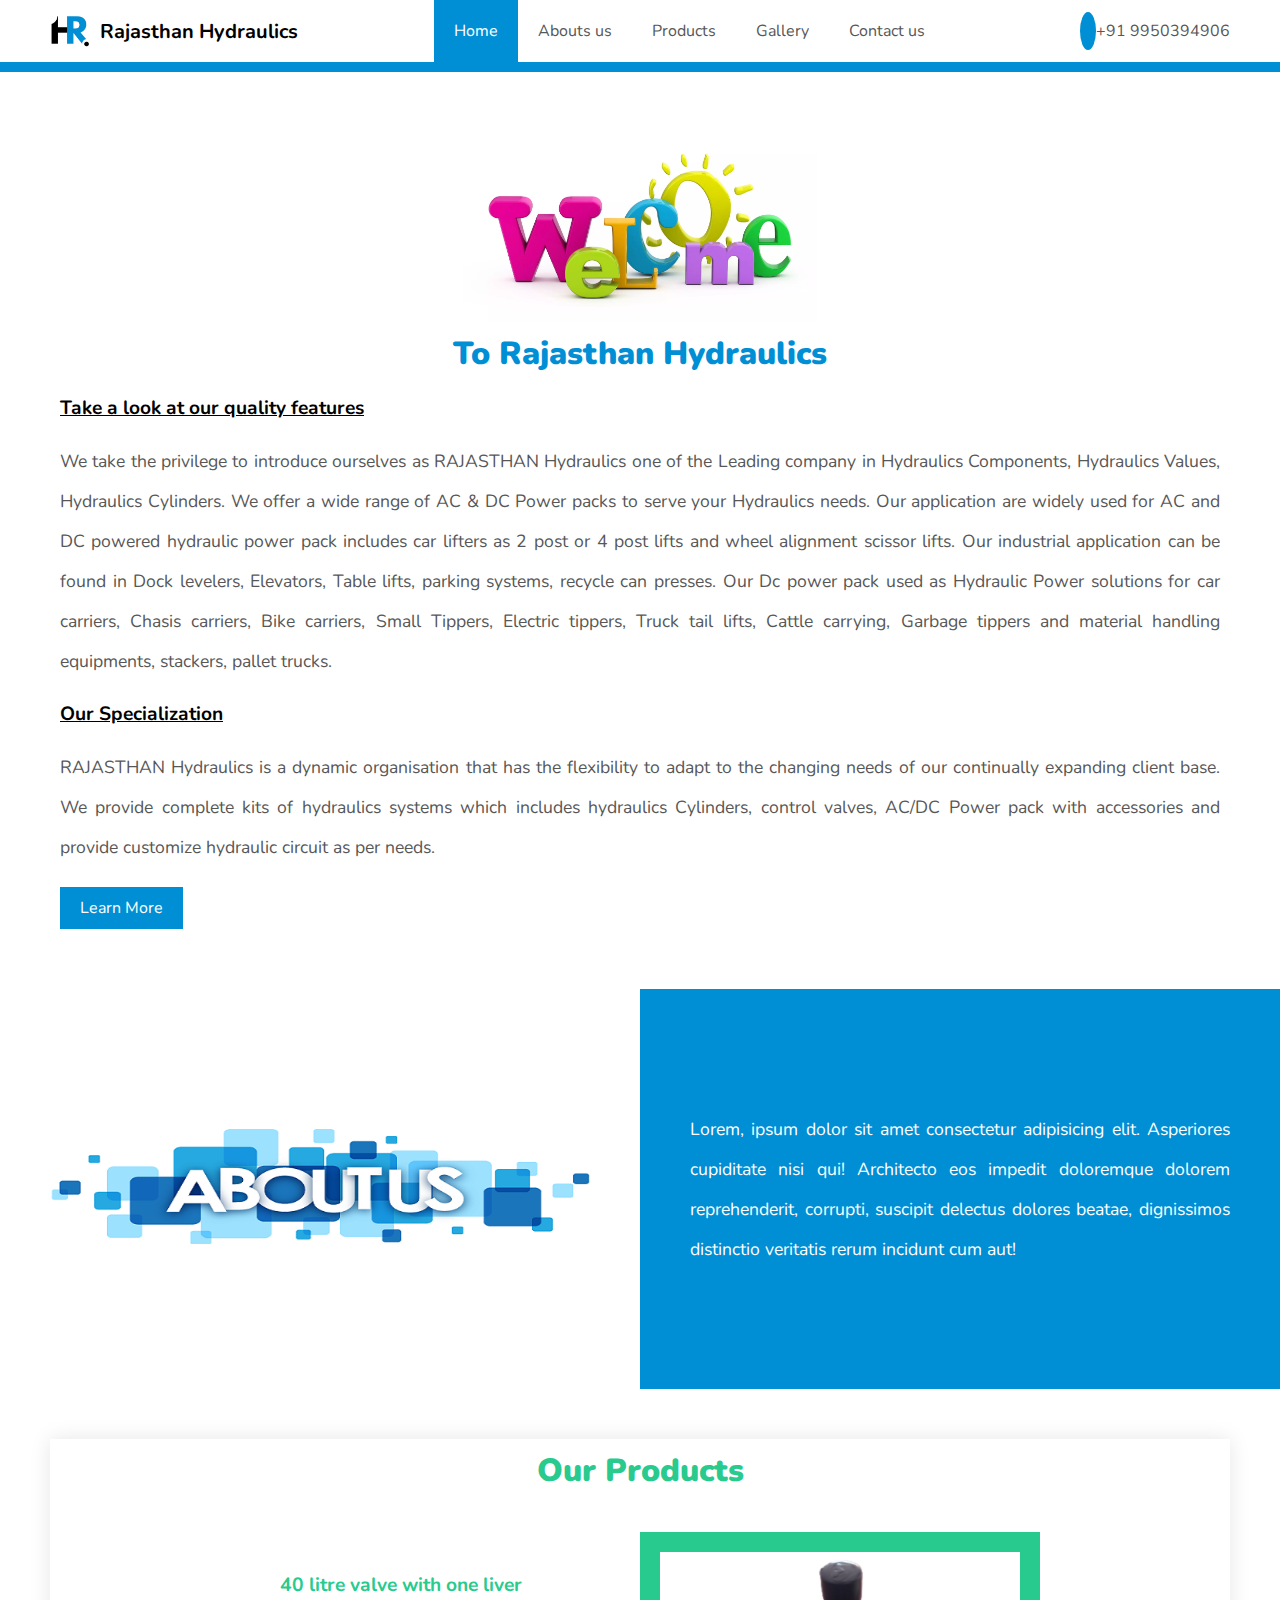
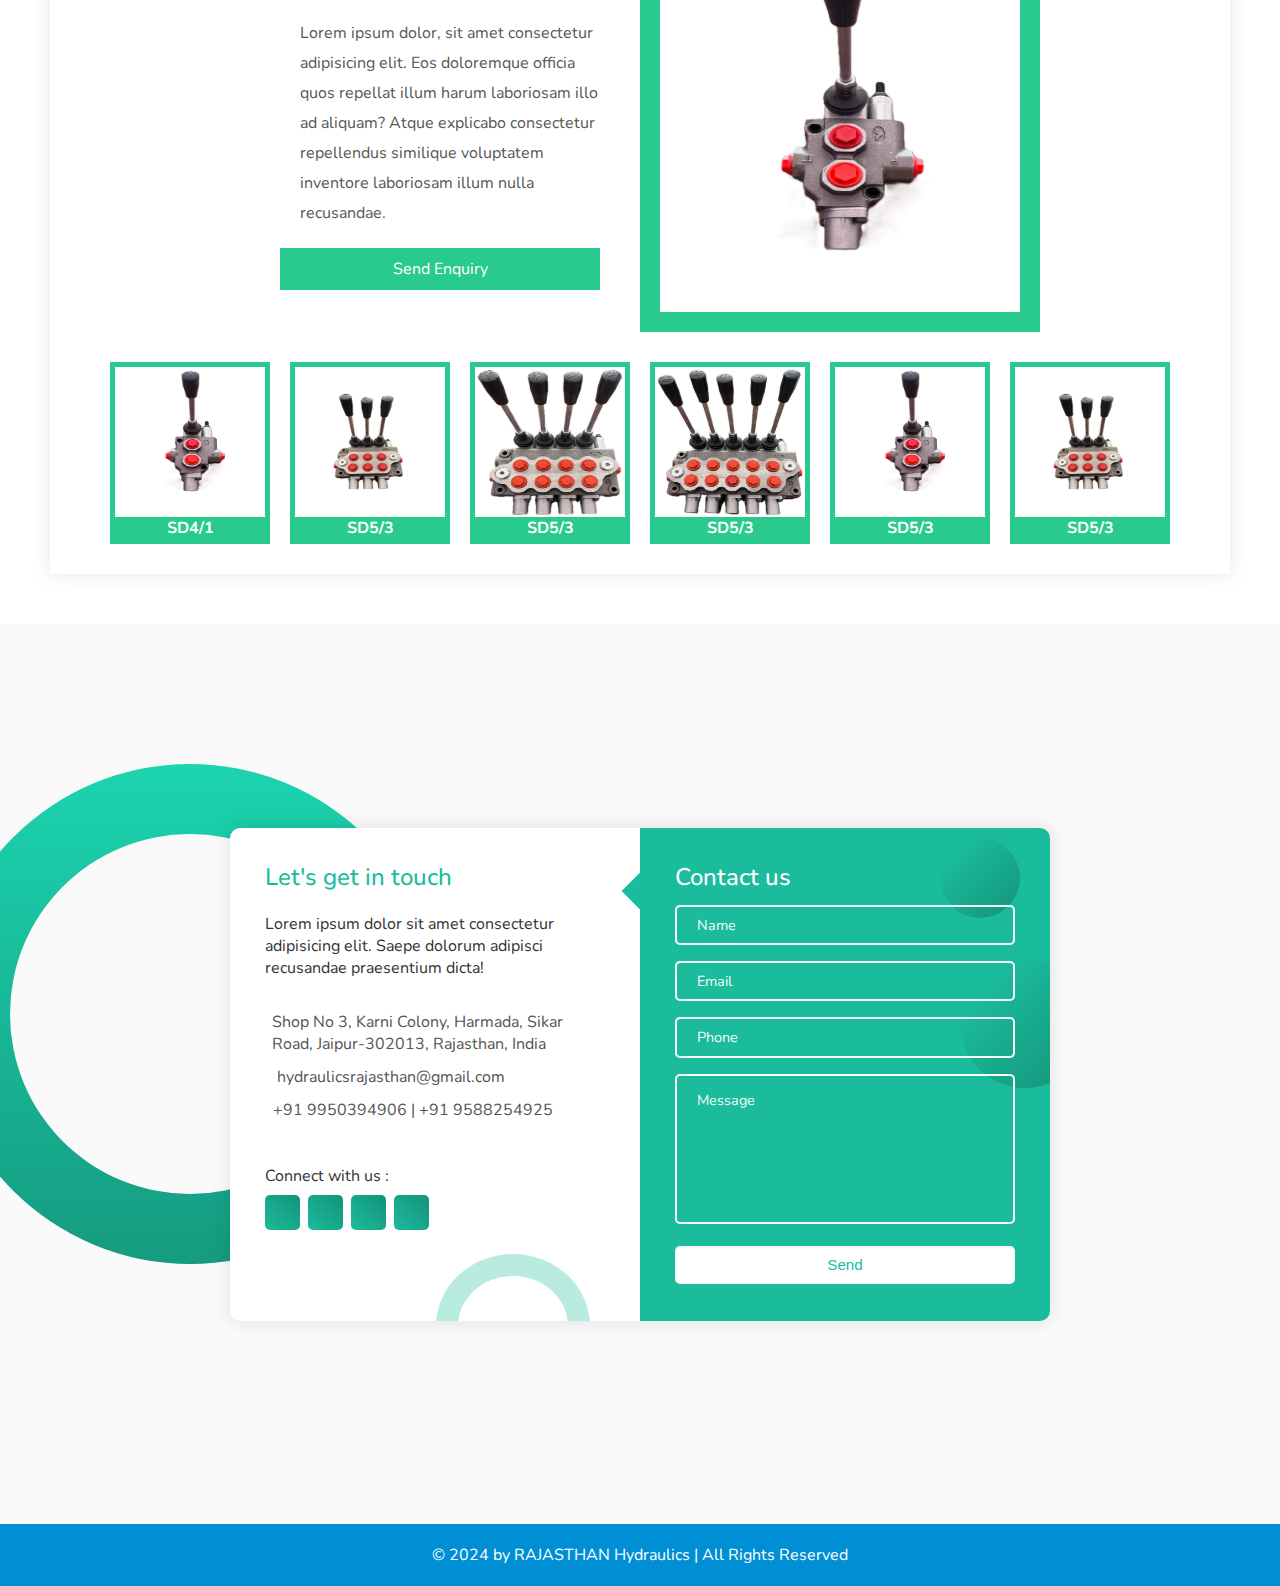
==== index.html @ 054e678b "Update index.html" ====
<!DOCTYPE html>
<html lang="en">
<head>
    <meta charset="UTF-8">
    <meta name="viewport" content="width=device-width, initial-scale=1.0">
    <title>Rajasthan Hydraulics</title>

    <!-- browser icon -->
    <link rel="icon" type="images/HR-icon" href="images/logo.png">

    <!-- jquery cdn link -->
    <script src="https://ajax.googleapis.com/ajax/libs/jquery/3.7.1/jquery.min.js"></script>

    <!-- linked styles.css -->
    <link rel="stylesheet" href="styles.css">

    <!-- font family Nunito -->
    <link rel="preconnect" href="https://fonts.googleapis.com">
    <link rel="preconnect" href="https://fonts.gstatic.com" crossorigin>
    <link href="https://fonts.googleapis.com/css2?family=Nunito:ital,wght@0,200..1000;1,200..1000&display=swap" rel="stylesheet">

    <!-- fontawesome icons -->
    <link rel="stylesheet" href="https://cdnjs.cloudflare.com/ajax/libs/font-awesome/6.6.0/css/all.min.css" integrity="sha512-Kc323vGBEqzTmouAECnVceyQqyqdsSiqLQISBL29aUW4U/M7pSPA/gEUZQqv1cwx4OnYxTxve5UMg5GT6L4JJg==" crossorigin="anonymous" referrerpolicy="no-referrer" />

    <!-- link for google icons -->
    <link href="https://fonts.googleapis.com/icon?family=Material+Icons" rel="stylesheet">
</head>
<body>
    <!-- header section -->
    <div class="header" id="header">
        <!-- logo -->
        <div class="logo">
            <img src="images/logo.png" alt="">
            Rajasthan Hydraulics
        </div>

        <!-- it displays when size gets reduce or we can say for mobile devices -->
        <div class="navbar-icon" onclick="displayNavbar()">
            <i class="material-icons" id="navbar-icon">menu</i>
        </div>
        
        <!-- navigation bar -->
        <div class="navbar">
            <a href="#welcome-section">Home</a>
            <a href="#about-section">Abouts us</a>
            <a href="#product-section">Products</a>
            <a href="#">Gallery</a>
            <a href="#contact-section">Contact us</a>
        </div>
        
        <!-- phone number -->
        <div class="phone">
            <a href="tel:+919950394906">
                <i class="fas fa-phone-alt"></i>
                <span>+91 9950394906</span>
            </a>
        </div>
    </div>
    
    <!-- display on mobile device navbar and mobile number -->
    <!-- navigation bar -->
    <div class="navbar-for-mobile" id="navbar-for-mobile">
        <a href="#welcome-section" onclick="hideNavebar()">Home</a>
        <a href="#about-section" onclick="hideNavebar()">Abouts us</a>
        <a href="#product-section" onclick="hideNavebar()">Products</a>
        <a href="#" onclick="hideNavebar()">Gallery</a>
        <a href="#contact-section" onclick="hideNavebar()">Contact us</a>
        <a href="tel:+919950394906" onclick="hideNavebar()" class="phone-mobile">
            <i class="fas fa-phone-alt"></i>
            <span>+91 9950394906</span>
        </a>
    </div>

    <!-- welcome section -->
    <div class="welcome-section" id="welcome-section">
        <!-- welcome image -->
        <img class="welcome-section-img" src="images/welcome-section4.jpg" alt="Welecome Image">
        <!-- welcome text box -->
        <div class="welcome-section-text">
            <h1 class="anim">To Rajasthan Hydraulics</h1>
            <h2>Take a look at our quality features</h2>
            <p>
                We take the privilege to introduce ourselves as RAJASTHAN Hydraulics one of the Leading company in Hydraulics Components,
                Hydraulics Values, Hydraulics Cylinders. We offer a wide range of AC & DC Power packs to serve your Hydraulics needs. 
                Our application are widely used for AC and DC powered hydraulic power pack includes car lifters as 2 post or 4 post lifts
                and wheel alignment scissor lifts. Our industrial application can be found in Dock levelers, Elevators, Table lifts, parking
                systems, recycle can presses. Our Dc power pack used as Hydraulic Power solutions for car carriers, Chasis carriers, Bike 
                carriers, Small Tippers, Electric tippers, Truck tail lifts, Cattle carrying, Garbage tippers and material handling equipments,
                stackers, pallet trucks.
            </p>
            <h2>Our Specialization</h2>
            <p>
                RAJASTHAN Hydraulics is a dynamic organisation that has the flexibility to adapt to the changing needs of our continually expanding 
                client base. We provide complete kits of hydraulics systems which includes hydraulics Cylinders, control valves, AC/DC Power pack
                with accessories and provide customize hydraulic circuit as per needs.
            </p>

            <div class="field-of-activity" id="field-of-activity">
                <h2>FIELD OF ACTIVITY</h2>
                <ul style="padding-left: 30px; line-height: 40px; color: var(--gray);">
                    <li>Car parking - 2 post lift , 4 post lift .</li>
                    <li>Tipping application - Single acting , Double acting .</li>
                    <li>Recovery trucks - Electric Winch upto 4 ton , Hydraulics winch upto 4 ton.</li>
                    <li>Tail lift - DC power pack for tail lift 12v / 24v.</li>
                    <li>Electric tipper.</li>
                    <li>3 Wheeler tipper.</li>
                    <li>Stacker - DC Power for stacker.</li>
                    <li>Dock Leveller - Ac power pack for dock leveller.</li>
                    <li>Car Carrier - complete kit for car carrier.</li>
                    <li>Scissor lift - Ac power pack for scissor lift.</li>
                </ul>
            </div>
            <button onclick="displayLearnMore()">Learn More</button>
        </div>
    </div>

    <!-- about us section -->
     <div class="about-section" id="about-section">
        <div class="about-us-img">
            <img src="images/about-us.png" alt="">
        </div>
        <div class="about-us-text">
            <p>
                Lorem, ipsum dolor sit amet consectetur adipisicing elit. Asperiores cupiditate nisi qui! Architecto eos impedit doloremque dolorem reprehenderit, corrupti, suscipit delectus dolores beatae, dignissimos distinctio veritatis rerum incidunt cum aut!
            </p>
        </div>
     </div>

     <!-- product section -->
    <div class="product-section" id="product-section">
        <h1>Our Products</h1>
        <div class="product-display">
            <div class="product-display-text">
                <h2>40 litre valve with one liver</h2>
                <p>Lorem ipsum dolor, sit amet consectetur adipisicing elit. Eos doloremque officia quos repellat illum harum laboriosam illo ad aliquam? Atque explicabo consectetur repellendus similique voluptatem inventore laboriosam illum nulla recusandae.</p>
                <button>Send Enquiry</button>
            </div>
            <div class="product-display-img">
                <img id="display-img" src="images/product1.jpg" alt="40 litre valve with one liver">
            </div>
        </div>
        <div class="product-list">
            <div class="product">
                <img class="img" id="img1" src="images/product1.jpg" alt="40 litre valve with one liver">
                <h2>SD4/1</h2>
            </div>
            <div class="product">
                <img class="img" id="img2" src="images/product2.jpg" alt="40 litre valve with one liver">
                <h2>SD5/3</h2>
            </div>
            <div class="product">
                <img class="img" id="img3" src="images/product3.jpg" alt="40 litre valve with one liver">
                <h2>SD5/3</h2>
            </div>
            <div class="product">
                <img  class="img" id="img4" src="images/product4.jpg" alt="40 litre valve with one liver">
                <h2>SD5/3</h2>
            </div>
            <div class="product">
                <img  class="img" id="img5" src="images/product1.jpg" alt="40 litre valve with one liver">
                <h2>SD5/3</h2>
            </div>
            <div class="product">
                <img  class="img" id="img6" src="images/product2.jpg" alt="40 litre valve with one liver">
                <h2>SD5/3</h2>
            </div>
        </div>
    </div>
    
    <!-- contact section -->
    <div class="container" id="contact-section">
        <span class="big-circle"></span>
        <img src="img/shape.png" class="square" alt="" />
        <div class="form">
            <div class="contact-info">
            <h3 class="title">Let's get in touch</h3>
            <p class="text">
              Lorem ipsum dolor sit amet consectetur adipisicing elit. Saepe
              dolorum adipisci recusandae praesentium dicta!
            </p>
  
            <div class="info">
                <div class="information">
                    <i class="fas fa-map-marker-alt"></i> &nbsp &nbsp
    
                    <p>Shop No 3, Karni Colony, Harmada, Sikar Road, Jaipur-302013, Rajasthan, India</p>
                </div>
                <div class="information">
                    <i class="fas fa-envelope"></i> &nbsp &nbsp
                    <p>hydraulicsrajasthan@gmail.com</p>
                </div>
                <div class="information">
                    <i class="fas fa-phone"></i>&nbsp&nbsp
                    <p>+91 9950394906 | +91 9588254925</p>
                </div>
            </div>
  
            <div class="social-media">
                <p>Connect with us :</p>
                <div class="social-icons">
                    <a href="#">
                        <i class="fab fa-facebook-f"></i>
                    </a>
                    <a href="#">
                        <i class="fab fa-whatsapp"></i>
                    </a>
                    <a href="#">
                        <i class="fab fa-instagram"></i>
                    </a>
                    <a href="#">
                        <i class="fab fa-linkedin-in"></i>
                    </a>
                </div>
            </div>
        </div>
            <div class="contact-form">
                <span class="circle one"></span>
                <span class="circle two"></span>
  
                <form action="index.html" autocomplete="off">
                    <h3 class="title">Contact us</h3>
                    <div class="input-container">
                        <input type="text" name="name" class="input" />
                        <label for="">Name</label>
                        <span>Name</span>
                    </div>
                    <div class="input-container">
                        <input type="email" name="email" class="input" />
                        <label for="">Email</label>
                        <span>Email</span>
                    </div>
                    <div class="input-container">
                        <input type="tel" name="phone" class="input" />
                        <label for="">Phone</label>
                        <span>Phone</span>
                    </div>
                    <div class="input-container textarea">
                        <textarea name="message" class="input"></textarea>
                        <label for="">Message</label>
                        <span>Message</span>
                    </div>
                    <input type="submit" value="Send" class="btn" />
                </form>
            </div>
        </div>
    </div> 

    <!-- footer -->
    <div class="footer">
        &copy; 2024 by RAJASTHAN Hydraulics | All Rights Reserved
    </div>

     <script>
        // function to show or hide navbar
        function displayNavbar(){
            var displayNavbar = document.getElementById("navbar-for-mobile");
            if (displayNavbar.style.display == "none"){
                document.getElementById("navbar-icon").innerHTML = "close";
                displayNavbar.style.display = "flex";
            }
            else{
                document.getElementById("navbar-icon").innerHTML = "menu";
                displayNavbar.style.display = "none";
            }
            
        }

        // function to hide navbar when clicked any navbar item
        function hideNavebar(){
            var displayNavbar = document.getElementById("navbar-for-mobile");
            displayNavbar.style.display = "none";
            document.getElementById("navbar-iocn").innerHTML = "menu";
        }

        // display learnmore of welcome section
        function displayLearnMore(){
            var displayLearnMore = document.getElementById("field-of-activity");
            if (displayLearnMore.style.display == "none"){
                displayLearnMore.style.display = "block";
            }
            else{
                displayLearnMore.style.display = "none";
            }
        }

        // for product display
        $(document).ready(function(){
            $(".img").click(function(){
                $("#display-img").css({"display": "none"});
                $("#display-img").attr("src", $(this).attr("src")).fadeIn(2000);
            });
        });

        // hide header jquery when scroll
        $(document).ready(function() {
            var lastScrollTop = 0;
            $(window).scroll(function() {
                var currentScrollTop = $(this).scrollTop();
                if (currentScrollTop > lastScrollTop) {
                    // Scrolling down
                    $('#header').css('top', '-71.5px'); // Adjust based on header height
                } else {
                    // Scrolling up
                    $('#header').css('top', '0');
                }
                lastScrollTop = currentScrollTop;
            });
        });

        // contact section
        const inputs = document.querySelectorAll(".input");

        function focusFunc() {
        let parent = this.parentNode;
        parent.classList.add("focus");
        }

        function blurFunc() {
        let parent = this.parentNode;
        if (this.value == "") {
            parent.classList.remove("focus");
        }
        }

        inputs.forEach((input) => {
        input.addEventListener("focus", focusFunc);
        input.addEventListener("blur", blurFunc);
        });
    </script>
</body>
</html>
---- styles.css ----
html{
    scroll-behavior: smooth;
}

:root{
    --green: #29ca8e;
    --darkgreen: green;
    --blue: #008fd5;
    --black: #000000;
    --gray: #575757;
    --white: #FFFFFF;
    --lightblack: #212020;
}

a {text-decoration: none;}

*{
  margin: 0;
  padding: 0;
  box-sizing: border-box;
  font-family: "Nunito", sans-serif;
  font-size: 16px;
}


/* header section */
.header{
    display: flex;
    flex-direction: row;
    justify-content: space-between;
    align-items: center;
    background: var(--white);
    padding: 0 50px;
    border-bottom: 10px solid var(--blue);
    position: sticky;
    top: 0;
    transition: top 1s;
}

.logo{
    color: var(--black);
    font-size: 1.25rem;
    font-weight: bold;
    cursor: pointer;
    display: flex;
    flex-direction: row;
    align-items: center;
    gap: 10px;
}

.logo img{
    width: 40px;
}

.navbar{
    display: flex;
    flex-direction: row;
}

.navbar a{
    color: var(--gray);
    padding: 20px 20px;
}

.navbar a:first-child{
    background: var(--blue);
    color: white;
}

.navbar a:hover{
    background: var(--blue);
    color: var(--white);
}


.phone i{
    transform: rotate(90deg);
    background: var(--blue);
    padding: 8px;
    border-radius: 50%;
    color: var(--white);
}

.phone span{
    color: var(--gray);
}

.navbar-icon{
    display: none;
}

.navbar-for-mobile{
    display: none;
}


/* welcome section */
.welcome-section{
    margin: 50px;
    display: flex;
    flex-direction: column;
    align-items: center;
}
.welcome-section-img{
    width: 30%;
    object-fit: cover;
}

.welcome-section-text{
    width: 100%;
    text-align: justify;
    padding: 10px;
    background-color: white;
    display: flex;
    flex-direction: column;
    gap: 20px;
    border-radius: 10px;
}

.welcome-section-text h1{
    font-size: 2rem;
    text-align: center;
    font-weight: 900;
    color: var(--blue);
}

.welcome-section-text h2{
    font-size: 1.2rem;
    color: var(--black);
    text-decoration: underline;
}

.welcome-section-text p{
    line-height: 40px;
    font-size: 1.1rem;
    color: var(--gray);
}

.welcome-section-text button{
    background-color: var(--blue);
    border: 0;
    padding: 10px 20px;
    width: fit-content;
    color: var(--white);
    cursor: pointer;
}

.field-of-activity{
    display: none;
}


/* about us section */
.about-section{
    display: flex;
    flex-direction: row;
    height: 400px;
    align-items: center;
    background-color: var(--white);
}

.about-us-img{
    width: 50%;
}

.about-us-img img{
    width: 100%;
    padding: 50px;
    object-fit: cover;
}

.about-us-text{
    width: 50%;
    background: var(--blue);
}

.about-us-text p{
    padding: 50px;
    height: 400px;
    display: flex;
    align-items: center;
    line-height: 40px;
    font-size: 1.1rem;
    text-align: justify;
    color: var(--white);
}


/* product section */
.product-section{
    display: flex;
    flex-direction: column;
    box-shadow: 0 0 20px rgba(0, 0, 0, 0.1);
    margin: 50px;
}

.product-section h1{
    font-size: 2rem;
    text-align: center;
    font-weight: 900;
    color: var(--green);
    margin-top: 10px;
    margin-bottom: 20px;
}

.product-display{
    display: flex;
    flex-direction: row;
    background-color: var(--white);
    width: 100%;
    margin-top: 20px;
    justify-content: center;
}

.product-display-text{
    width: 400px;
    height: 400px;
    height: inherit;
    background-color: var(--white);
    padding: 40px;
    display: flex;
    flex-direction: column;
    gap: 20px;
}

.product-display-text h2{
    font-size: 1.2rem;
    color: var(--green);
}

.product-display-text p{
    padding-left: 20px;
    font-size: 1rem;
    color: var(--gray);
    line-height: 30px;
}

.product-display-text button{
    padding: 10px 20px;
    background: var(--green);
    color: var(--white);
    border: 0;
    cursor: pointer;
}

.product-display-img{
    width: 400px;
    height: 400px;
    background-color: var(--green);
    padding: 20px;
}

.product-display-img img{
    width: 360px;
    height: 360px;
    object-fit: fill;
}

.product-list{
    display: flex;
    flex-direction: row;
    padding: 10px 0;
    background: var(--white);
    margin: 20px 50px;
    border-radius: 10px;
    gap: 20px;
    justify-content: center;
}

.product{
    display: flex;
    flex-direction: column;
    background: var(--green);
    justify-content: center;
    align-items: center;
    padding: 5px;
    cursor: pointer;
}

.product:hover{
    background: var(--darkgreen);
}

.product img{
    width: 150px;
    height: 150px;
    background-color: var(--blue);
}

.product h2{
    font-size: 1rem;
    color: var(--white);
}


/* contact section */
.contact-section{
    display: flex;
    flex-direction: row;
    background: var(--lightblack);
    padding: 50px;
    color: var(--white);
}

.contact-form{
    width: 50%;
}
.contact-text{
    width: 50%;
}


@media only screen and (max-width: 1025px){
    .header{
        padding: 20px 50px;
    }
    .navbar{
        display: none;
    }
    .phone{
        display: none;
    }
    .navbar-icon{
        display: block;
        cursor: pointer;
    }

    .navbar-for-mobile{
        display: none;
        flex-direction: column;
        text-align: center;
        border-bottom: 5px solid #008fd5;
        position: sticky;
        top: 84px;
        background-color: var(--white);
    }

    .navbar-for-mobile a{
        color: var(--gray);
        padding: 20px 20px;
    }

    .navbar-for-mobile a:first-child{
        background: var(--blue);
        color: white;
    }

    .navbar-for-mobile a:hover{
        background-color: var(--blue);
        color: var(--white);
    }

    .phone-mobile i{
        transform: rotate(90deg);
        background: var(--blue);
        padding: 8px;
        border-radius: 50%;
        color: var(--white);
    }

    .navbar-for-mobile a:hover i{
        background: var(--white);
        color: var(--blue);
    }

    .welcome-section{
        width: 100%;
        flex-direction: column;
        margin: 0;
        padding: 0 15px;
        align-items: center;
    }

    .welcome-section-text h1{
        font-size: 1.5rem;
    }

    .about-section{
        flex-direction: column;
    }

    .about-us-img{
        width: 100%;
    }

    .about-us-text{
        width: 100%;
    }

    .product-display{
        display: none;
    }

    .product-section{
        margin-top: 0;
        box-shadow: none;
        padding-top: 250px;
    }

    .product-list{
        margin: 0;
        border-radius: 0;
        flex-direction: column;
        box-shadow: none;
        background-color: var(--white);
        padding: 0 20px;
    }
    .product img{
        object-fit: cover;
        width: 100%;
        height: 300px;
        object-fit: fill;
    }
}







body,
input,
textarea {
  font-family: "Poppins", sans-serif;
}

.container {
  position: relative;
  width: 100%;
  min-height: 100vh;
  padding: 2rem;
  background-color: #fafafa;
  overflow: hidden;
  display: flex;
  align-items: center;
  justify-content: center;
}

.form {
  width: 100%;
  max-width: 820px;
  background-color: #fff;
  border-radius: 10px;
  box-shadow: 0 0 20px 1px rgba(0, 0, 0, 0.1);
  z-index: 1000;
  overflow: hidden;
  display: grid;
  grid-template-columns: repeat(2, 1fr);
}

.contact-form {
    width: inherit;
  background-color: #1abc9c;
  position: relative;
}

.circle {
  border-radius: 50%;
  background: linear-gradient(135deg, transparent 20%, #149279);
  position: absolute;
}

.circle.one {
  width: 130px;
  height: 130px;
  top: 130px;
  right: -40px;
}

.circle.two {
  width: 80px;
  height: 80px;
  top: 10px;
  right: 30px;
}

.contact-form:before {
  content: "";
  position: absolute;
  width: 26px;
  height: 26px;
  background-color: #1abc9c;
  transform: rotate(45deg);
  top: 50px;
  left: -13px;
}

form {
  padding: 2.3rem 2.2rem;
  z-index: 10;
  overflow: hidden;
  position: relative;
}

.title {
  color: #fff;
  font-weight: 500;
  font-size: 1.5rem;
  line-height: 1;
  margin-bottom: 0.7rem;
}

.input-container {
  position: relative;
  margin: 1rem 0;
}

.input {
  width: 100%;
  outline: none;
  border: 2px solid #fafafa;
  background: none;
  padding: 0.6rem 1.2rem;
  color: #fff;
  font-weight: 500;
  font-size: 0.95rem;
  letter-spacing: 0.5px;
  border-radius: 5px;
  transition: 0.3s;
}

textarea.input {
  padding: 0.8rem 1.2rem;
  min-height: 150px;
  border-radius: 5px;
  resize: none;
  overflow-y: auto;
}

.input-container label {
  position: absolute;
  top: 50%;
  left: 15px;
  transform: translateY(-50%);
  padding: 0 0.4rem;
  color: #fafafa;
  font-size: 0.9rem;
  font-weight: 400;
  pointer-events: none;
  z-index: 1000;
  transition: 0.5s;
}

.input-container.textarea label {
  top: 1rem;
  transform: translateY(0);
}

.btn {
  padding: 0.6rem 1.3rem;
  background-color: #fff;
  border: 2px solid #fafafa;
  font-size: 0.95rem;
  color: #1abc9c;
  line-height: 1;
  border-radius: 5px;
  outline: none;
  cursor: pointer;
  transition: 0.3s;
  margin: 0;
  width: 100%;
}

.btn:hover {
  background-color: transparent;
  color: #fff;
}

.input-container span {
  position: absolute;
  top: 0;
  left: 25px;
  transform: translateY(-50%);
  font-size: 0.8rem;
  padding: 0 0.4rem;
  color: transparent;
  pointer-events: none;
  z-index: 500;
}

.input-container span:before,
.input-container span:after {
  content: "";
  position: absolute;
  width: 10%;
  opacity: 0;
  transition: 0.3s;
  height: 5px;
  background-color: #1abc9c;
  top: 50%;
  transform: translateY(-50%);
}

.input-container span:before {
  left: 50%;
}

.input-container span:after {
  right: 50%;
}

.input-container.focus label {
  top: 0;
  transform: translateY(-50%);
  left: 25px;
  font-size: 0.8rem;
}

.input-container.focus span:before,
.input-container.focus span:after {
  width: 50%;
  opacity: 1;
}

.contact-info {
  padding: 2.3rem 2.2rem;
  position: relative;
}

.contact-info .title {
  color: #1abc9c;
}

.text {
  color: #333;
  margin: 1.5rem 0 2rem 0;
}

.information {
  display: flex;
  color: #555;
  margin: 0.7rem 0;
  align-items: center;
  font-size: 0.95rem;
}

.information i {
  color: #1ABC9C;
}

.icon {
  width: 28px;
  margin-right: 0.7rem;
}

.social-media {
  padding: 2rem 0 0 0;
}

.social-media p {
  color: #333;
}

.social-icons {
  display: flex;
  margin-top: 0.5rem;
}

.social-icons a {
  width: 35px;
  height: 35px;
  border-radius: 5px;
  background: linear-gradient(45deg, #1abc9c, #149279);
  color: #fff;
  text-align: center;
  line-height: 35px;
  margin-right: 0.5rem;
  transition: 0.3s;
}

.social-icons a:hover {
  transform: scale(1.05);
}

.contact-info:before {
  content: "";
  position: absolute;
  width: 110px;
  height: 100px;
  border: 22px solid #1abc9c;
  border-radius: 50%;
  bottom: -77px;
  right: 50px;
  opacity: 0.3;
}

.big-circle {
  position: absolute;
  width: 500px;
  height: 500px;
  border-radius: 50%;
  background: linear-gradient(to bottom, #1cd4af, #159b80);
  bottom: 50%;
  right: 50%;
  transform: translate(-40%, 38%);
}

.big-circle:after {
  content: "";
  position: absolute;
  width: 360px;
  height: 360px;
  background-color: #fafafa;
  border-radius: 50%;
  top: calc(50% - 180px);
  left: calc(50% - 180px);
}

.square {
  position: absolute;
  height: 400px;
  top: 50%;
  left: 50%;
  transform: translate(181%, 11%);
  opacity: 0.2;
}

@media (max-width: 850px) {
  .form {
    grid-template-columns: 1fr;
  }

  .contact-info:before {
    bottom: initial;
    top: -75px;
    right: 65px;
    transform: scale(0.95);
  }

  .contact-form:before {
    top: -13px;
    left: initial;
    right: 70px;
  }

  .square {
    transform: translate(140%, 43%);
    height: 350px;
  }

  .big-circle {
    bottom: 75%;
    transform: scale(0.9) translate(-40%, 30%);
    right: 50%;
  }

  .text {
    margin: 1rem 0 1.5rem 0;
  }

  .social-media {
    padding: 1.5rem 0 0 0;
  }
}

@media (max-width: 480px) {
  .container {
    padding: 1.5rem;
  }

  .contact-info:before {
    display: none;
  }

  .square,
  .big-circle {
    display: none;
  }

  form,
  .contact-info {
    padding: 1.7rem 1.6rem;
  }

  .text,
  .information,
  .social-media p {
    font-size: 0.8rem;
  }

  .title {
    font-size: 1.15rem;
  }

  .social-icons a {
    width: 30px;
    height: 30px;
    line-height: 30px;
  }

  .icon {
    width: 23px;
  }

  .input {
    padding: 0.45rem 1.2rem;
  }

  .btn {
    padding: 0.45rem 1.2rem;
  }
}


/* footer */
.footer{
    background: var(--blue);
    padding: 20px 50px;
    color: var(--white);
    text-align: center;
}
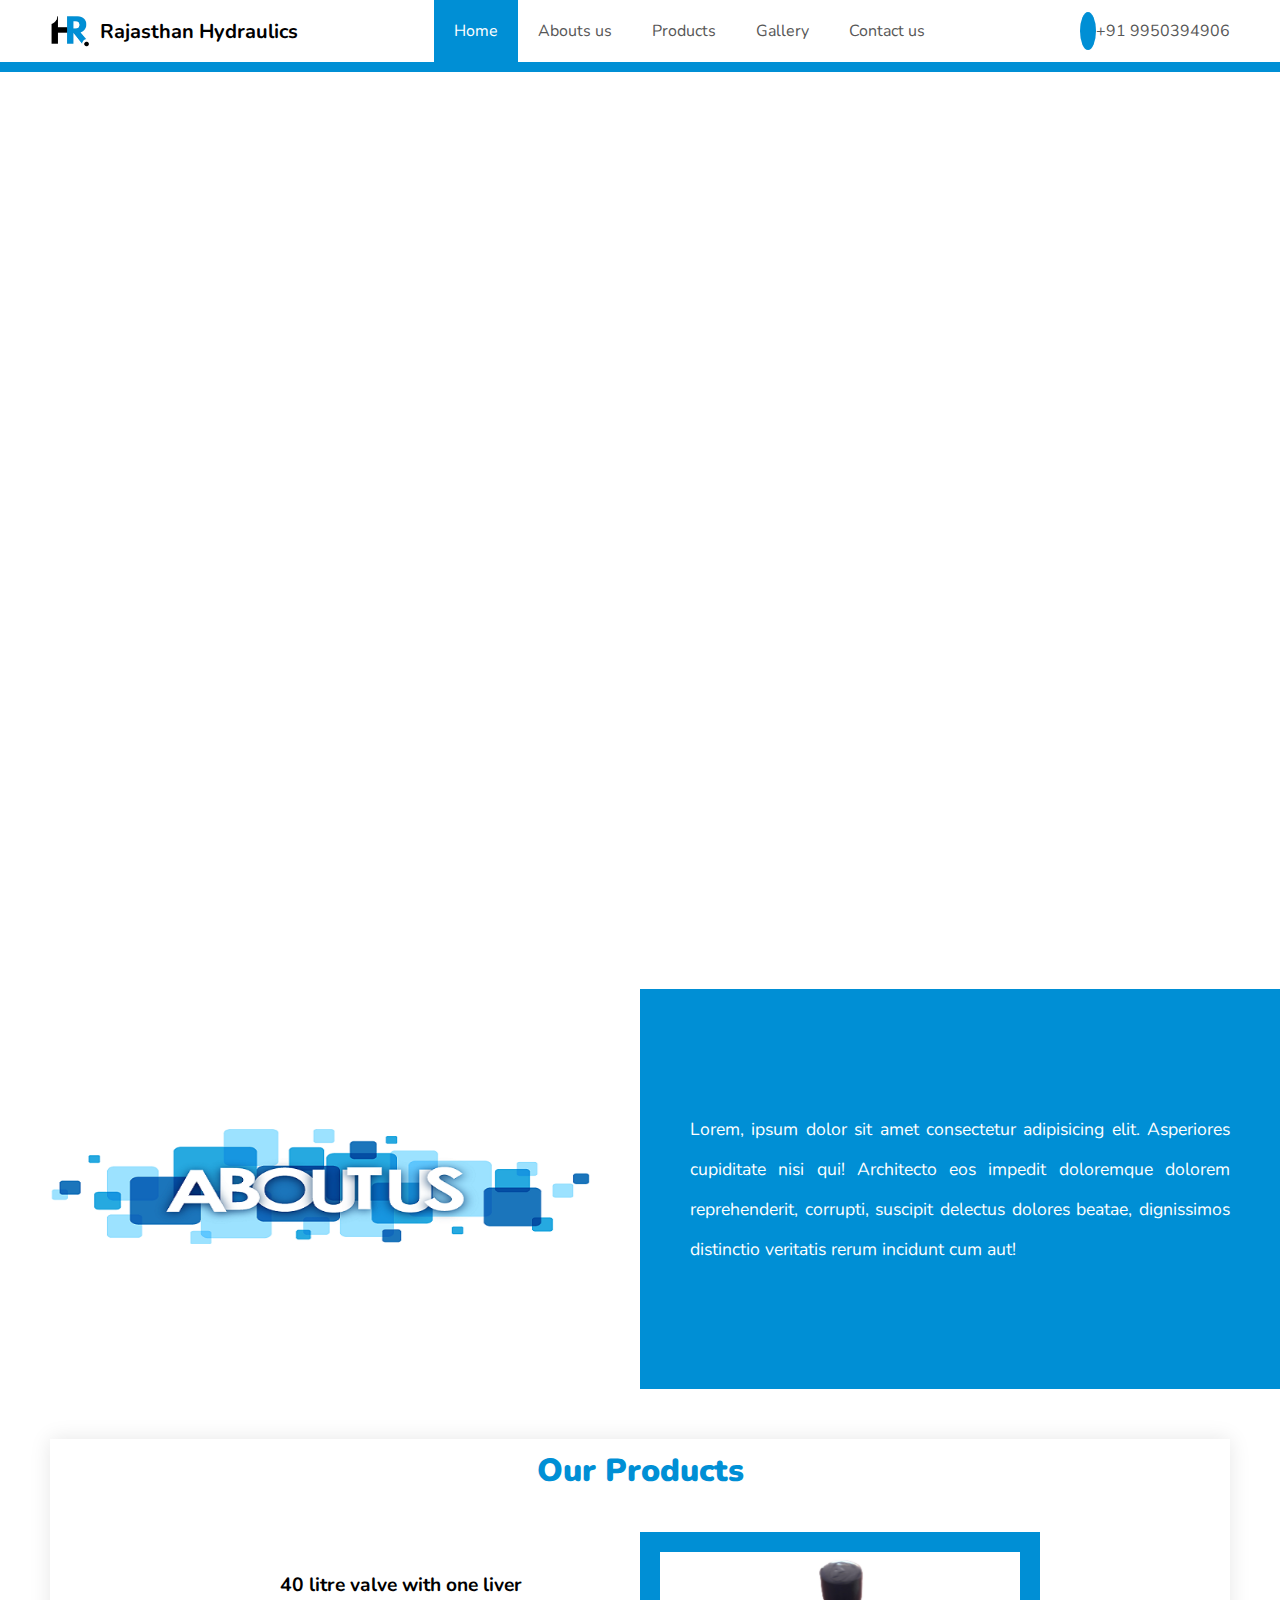
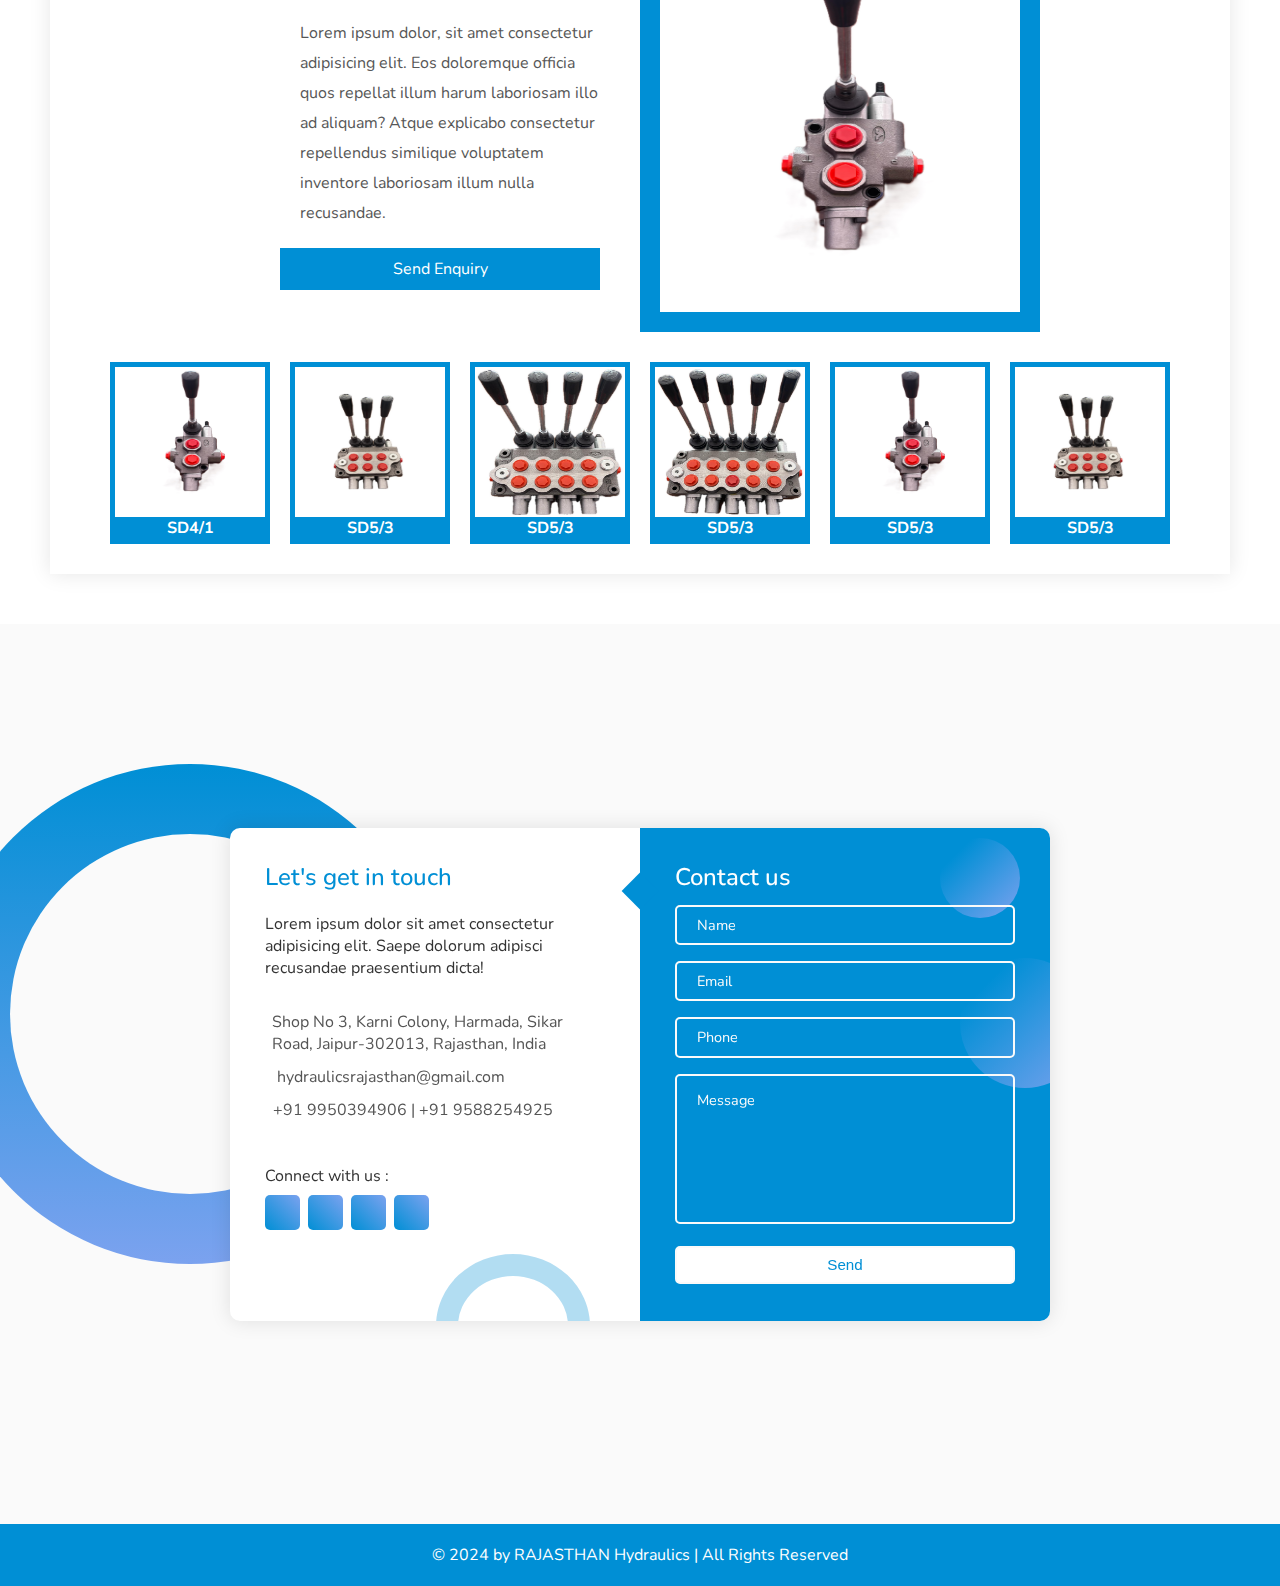
==== commit b62cab8c: "Update index.html" ====
--- a/index.html
+++ b/index.html
@@ -74,12 +74,12 @@
     <!-- welcome section -->
     <div class="welcome-section" id="welcome-section">
         <!-- welcome image -->
-        <img class="welcome-section-img" src="images/welcome-section4.jpg" alt="Welecome Image">
+        <img class="welcome-section-img anim" src="images/welcome-section4.jpg" alt="Welecome Image">
         <!-- welcome text box -->
         <div class="welcome-section-text">
             <h1 class="anim">To Rajasthan Hydraulics</h1>
-            <h2>Take a look at our quality features</h2>
-            <p>
+            <h2 class="anim">Take a look at our quality features</h2>
+            <p class="anim">
                 We take the privilege to introduce ourselves as RAJASTHAN Hydraulics one of the Leading company in Hydraulics Components,
                 Hydraulics Values, Hydraulics Cylinders. We offer a wide range of AC & DC Power packs to serve your Hydraulics needs. 
                 Our application are widely used for AC and DC powered hydraulic power pack includes car lifters as 2 post or 4 post lifts
@@ -88,16 +88,16 @@
                 carriers, Small Tippers, Electric tippers, Truck tail lifts, Cattle carrying, Garbage tippers and material handling equipments,
                 stackers, pallet trucks.
             </p>
-            <h2>Our Specialization</h2>
-            <p>
+            <h2 class="anim">Our Specialization</h2>
+            <p class="anim">
                 RAJASTHAN Hydraulics is a dynamic organisation that has the flexibility to adapt to the changing needs of our continually expanding 
                 client base. We provide complete kits of hydraulics systems which includes hydraulics Cylinders, control valves, AC/DC Power pack
                 with accessories and provide customize hydraulic circuit as per needs.
             </p>
 
             <div class="field-of-activity" id="field-of-activity">
-                <h2>FIELD OF ACTIVITY</h2>
-                <ul style="padding-left: 30px; line-height: 40px; color: var(--gray);">
+                <h2 class="anim">FIELD OF ACTIVITY</h2>
+                <ul class="anim" style="padding-left: 30px; line-height: 40px; color: var(--gray);">
                     <li>Car parking - 2 post lift , 4 post lift .</li>
                     <li>Tipping application - Single acting , Double acting .</li>
                     <li>Recovery trucks - Electric Winch upto 4 ton , Hydraulics winch upto 4 ton.</li>
@@ -110,7 +110,7 @@
                     <li>Scissor lift - Ac power pack for scissor lift.</li>
                 </ul>
             </div>
-            <button onclick="displayLearnMore()">Learn More</button>
+            <button class="anim" onclick="displayLearnMore()">Learn More</button>
         </div>
     </div>
 
--- a/styles.css
+++ b/styles.css
@@ -6,6 +6,8 @@
     --green: #29ca8e;
     --darkgreen: green;
     --blue: #008fd5;
+    --darkblue: darkblue;
+    --lightblue: #7ba2ef;
     --black: #000000;
     --gray: #575757;
     --white: #FFFFFF;
@@ -35,6 +37,7 @@
     position: sticky;
     top: 0;
     transition: top 1s;
+    z-index: 100;
 }
 
 .logo{
@@ -106,6 +109,10 @@
     object-fit: cover;
 }
 
+.welcome-section-img.anim{
+    animation-delay: 0.5s;
+}
+
 .welcome-section-text{
     width: 100%;
     text-align: justify;
@@ -124,16 +131,28 @@
     color: var(--blue);
 }
 
+.welcome-section-text h1.anim{
+    animation-delay: 1s;
+}
+
 .welcome-section-text h2{
     font-size: 1.2rem;
     color: var(--black);
     text-decoration: underline;
 }
 
+.welcome-section-text h2.anim{
+    animation-delay: 1.5s;
+}
+
 .welcome-section-text p{
     line-height: 40px;
     font-size: 1.1rem;
     color: var(--gray);
+}
+
+.welcome-section-text p.anim{
+    animation-delay: 2s;
 }
 
 .welcome-section-text button{
@@ -145,6 +164,10 @@
     cursor: pointer;
 }
 
+.welcome-section-text button.anim{
+    animation-delay: 2s;
+}
+
 .field-of-activity{
     display: none;
 }
@@ -198,7 +221,7 @@
     font-size: 2rem;
     text-align: center;
     font-weight: 900;
-    color: var(--green);
+    color: var(--blue);
     margin-top: 10px;
     margin-bottom: 20px;
 }
@@ -225,7 +248,7 @@
 
 .product-display-text h2{
     font-size: 1.2rem;
-    color: var(--green);
+    color: var(--black);
 }
 
 .product-display-text p{
@@ -237,7 +260,7 @@
 
 .product-display-text button{
     padding: 10px 20px;
-    background: var(--green);
+    background: var(--blue);
     color: var(--white);
     border: 0;
     cursor: pointer;
@@ -246,7 +269,7 @@
 .product-display-img{
     width: 400px;
     height: 400px;
-    background-color: var(--green);
+    background: var(--blue);
     padding: 20px;
 }
 
@@ -270,7 +293,7 @@
 .product{
     display: flex;
     flex-direction: column;
-    background: var(--green);
+    background: var(--blue);
     justify-content: center;
     align-items: center;
     padding: 5px;
@@ -278,7 +301,7 @@
 }
 
 .product:hover{
-    background: var(--darkgreen);
+    background: var(--darkblue);
 }
 
 .product img{
@@ -392,7 +415,7 @@
     }
 
     .product-section{
-        margin-top: 0;
+        /* margin: 0px; */
         box-shadow: none;
         padding-top: 250px;
     }
@@ -451,13 +474,14 @@
 
 .contact-form {
     width: inherit;
-  background-color: #1abc9c;
+  /* background: #1abc9c; */
+  background: var(--blue);
   position: relative;
 }
 
 .circle {
   border-radius: 50%;
-  background: linear-gradient(135deg, transparent 20%, #149279);
+  background: linear-gradient(135deg, transparent 20%, var(--lightblue));
   position: absolute;
 }
 
@@ -480,7 +504,8 @@
   position: absolute;
   width: 26px;
   height: 26px;
-  background-color: #1abc9c;
+  /* background: #1abc9c; */
+  background: var(--blue);
   transform: rotate(45deg);
   top: 50px;
   left: -13px;
@@ -552,7 +577,8 @@
   background-color: #fff;
   border: 2px solid #fafafa;
   font-size: 0.95rem;
-  color: #1abc9c;
+  /* color: #1abc9c; */
+  color: var(--blue);
   line-height: 1;
   border-radius: 5px;
   outline: none;
@@ -587,7 +613,8 @@
   opacity: 0;
   transition: 0.3s;
   height: 5px;
-  background-color: #1abc9c;
+  /* background: #1abc9c; */
+  background: var(--blue);
   top: 50%;
   transform: translateY(-50%);
 }
@@ -619,7 +646,8 @@
 }
 
 .contact-info .title {
-  color: #1abc9c;
+  /* color: #1abc9c; */
+  color: var(--blue);
 }
 
 .text {
@@ -636,7 +664,8 @@
 }
 
 .information i {
-  color: #1ABC9C;
+  /* color: #1ABC9C; */
+  color: var(--blue);
 }
 
 .icon {
@@ -661,7 +690,8 @@
   width: 35px;
   height: 35px;
   border-radius: 5px;
-  background: linear-gradient(45deg, #1abc9c, #149279);
+  /* background: linear-gradient(45deg, #1abc9c, #149279); */
+  background: linear-gradient(45deg, var(--blue), var(--lightblue));
   color: #fff;
   text-align: center;
   line-height: 35px;
@@ -678,7 +708,8 @@
   position: absolute;
   width: 110px;
   height: 100px;
-  border: 22px solid #1abc9c;
+  /* border: 22px solid #1abc9c; */
+  border: 22px solid var(--blue);
   border-radius: 50%;
   bottom: -77px;
   right: 50px;
@@ -690,7 +721,8 @@
   width: 500px;
   height: 500px;
   border-radius: 50%;
-  background: linear-gradient(to bottom, #1cd4af, #159b80);
+  /* background: linear-gradient(to bottom, #1cd4af, #159b80); */
+  background: linear-gradient(to bottom, var(--blue), var(--lightblue));
   bottom: 50%;
   right: 50%;
   transform: translate(-40%, 38%);
@@ -810,3 +842,16 @@
     color: var(--white);
     text-align: center;
 }
+
+.anim{
+    opacity: 0;
+    transform: translateY(30px);
+    animation: moveup 0.5s linear forwards;
+}
+
+@keyframes moveup {
+    100% {
+        opacity: 1;
+        transform: translateY(0px);
+    }
+}
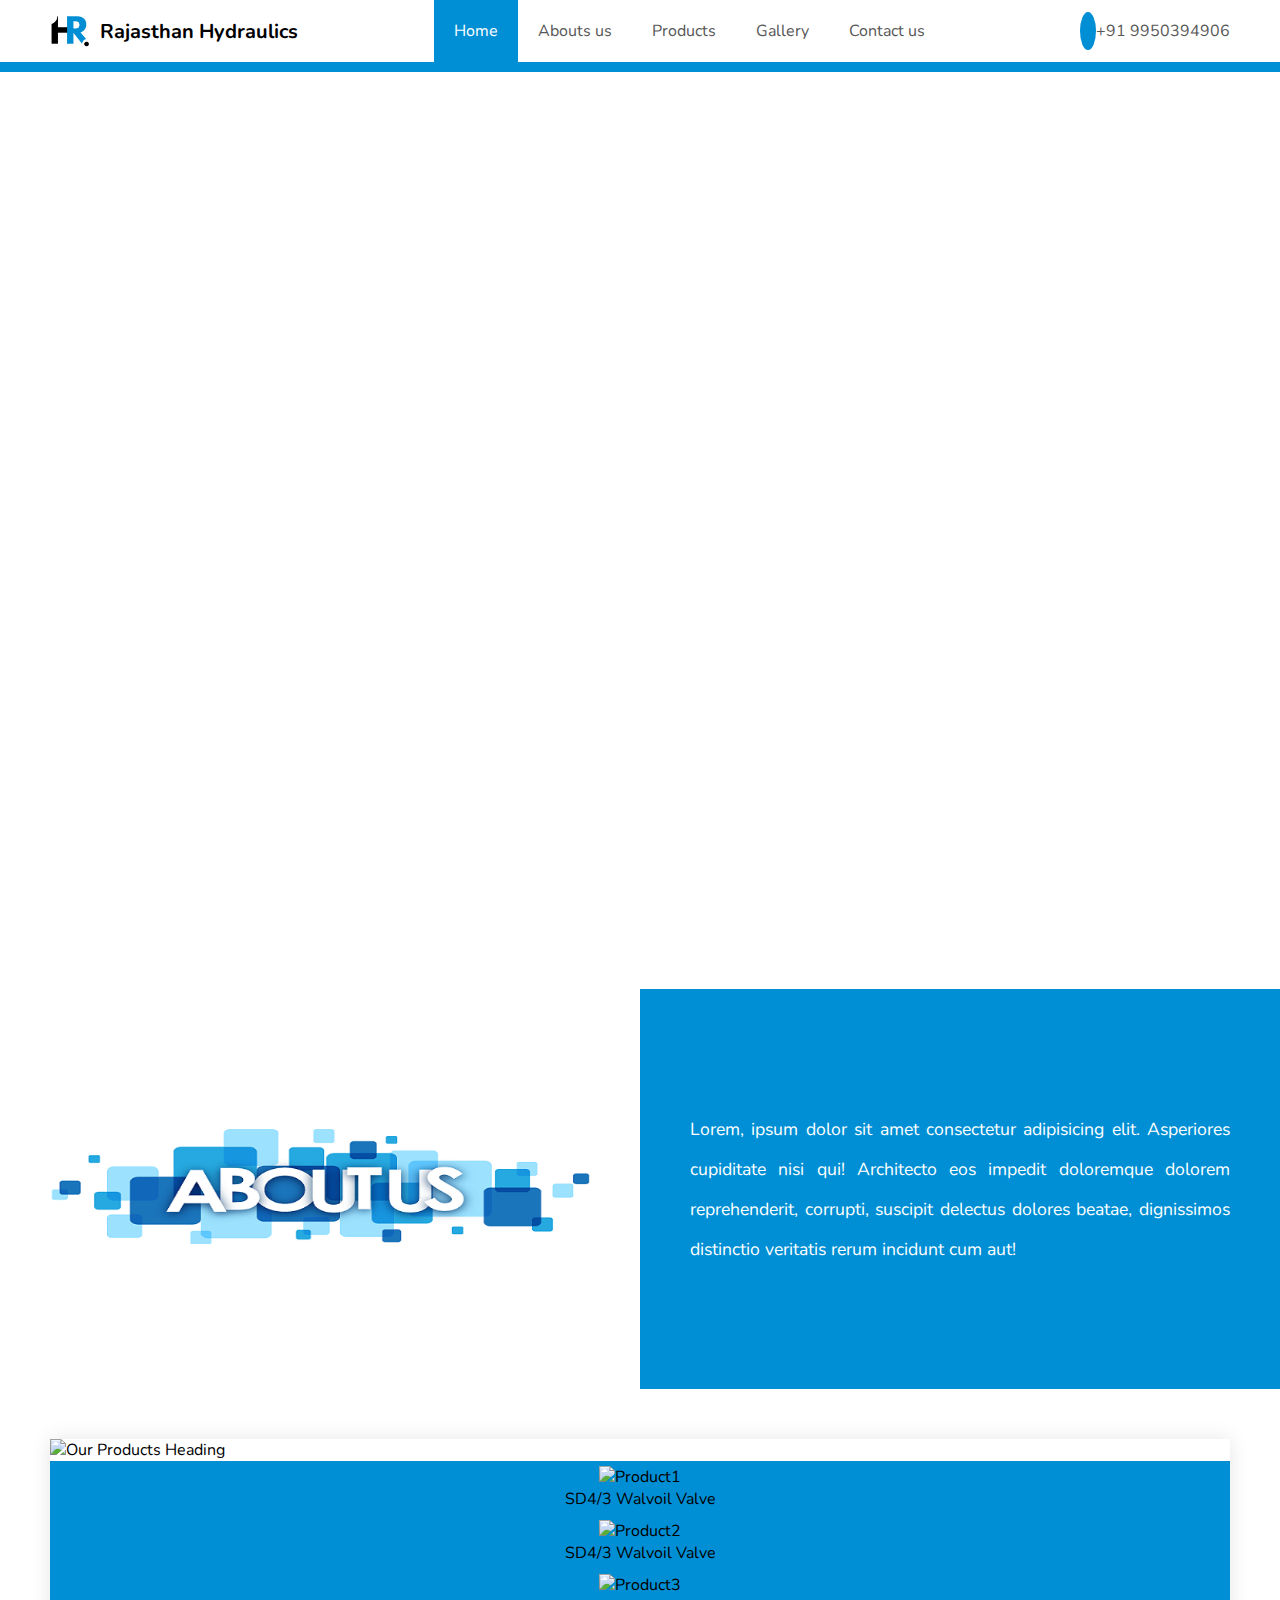
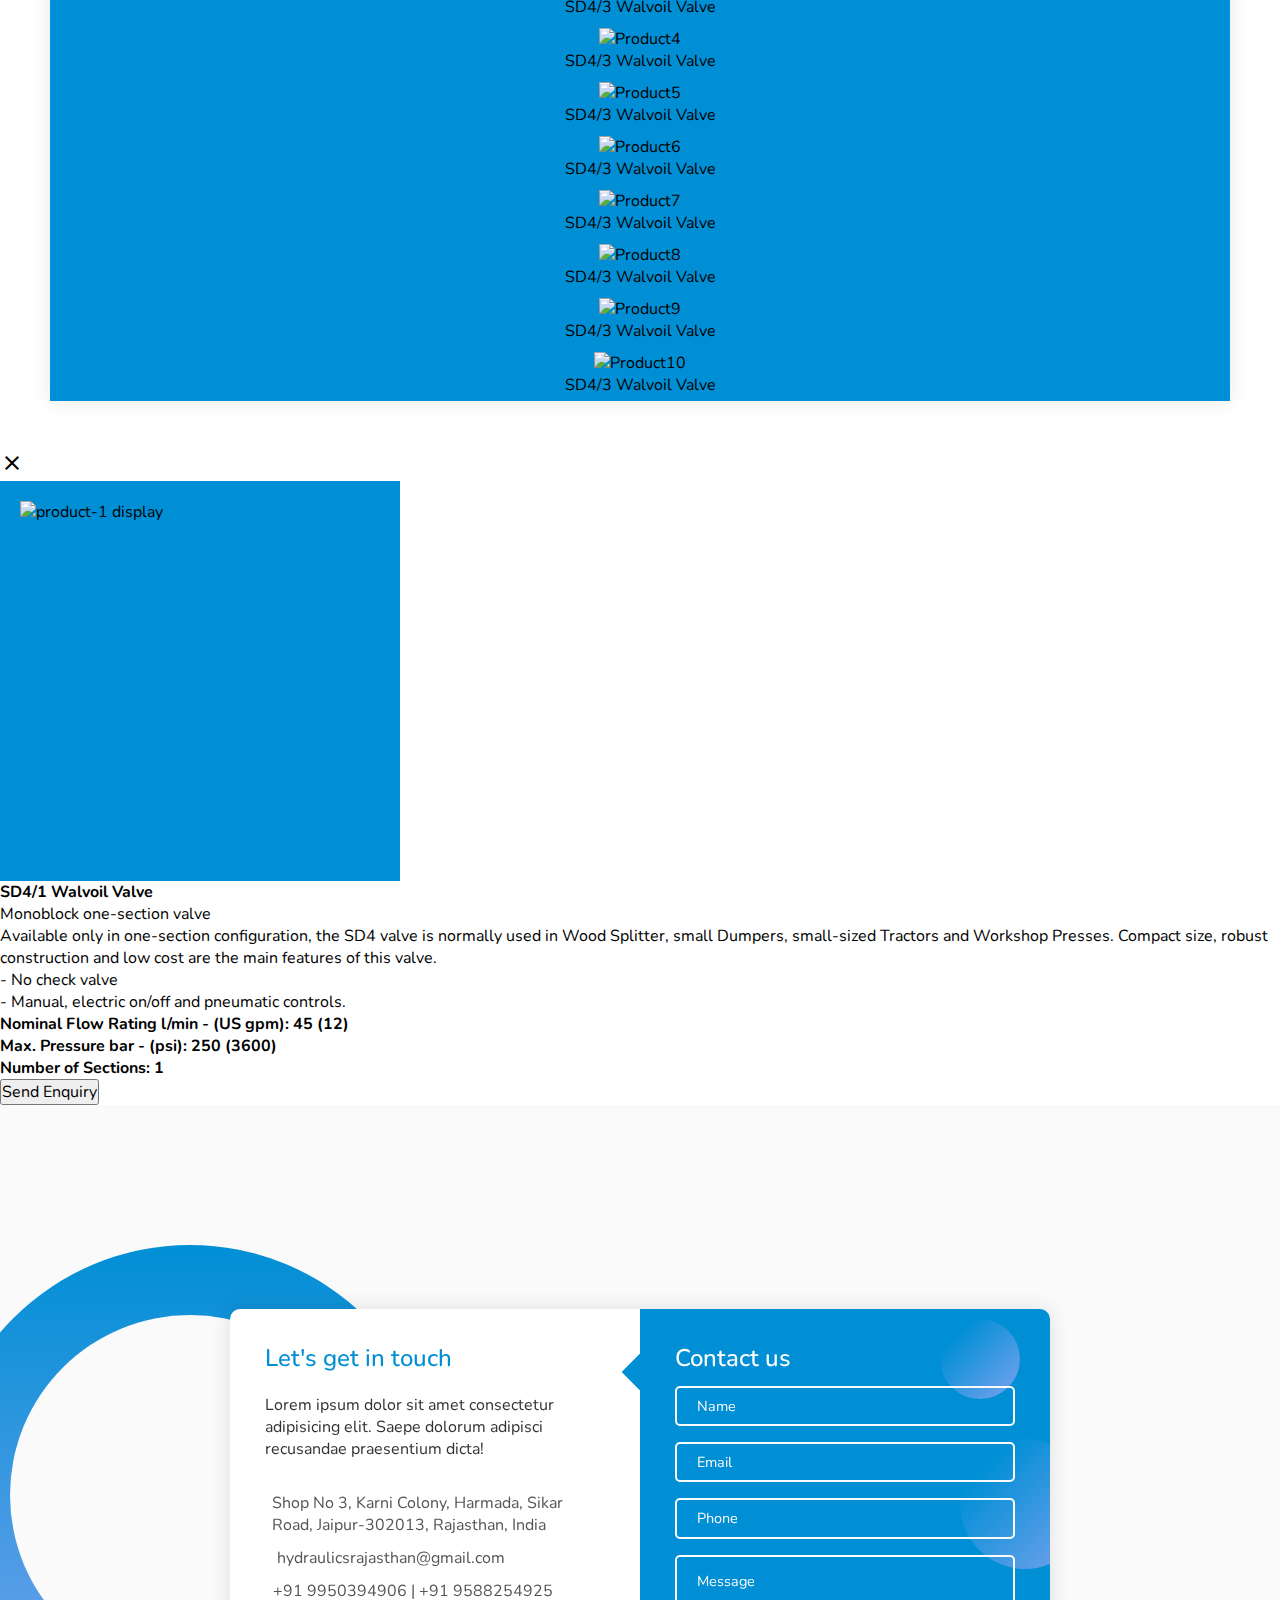
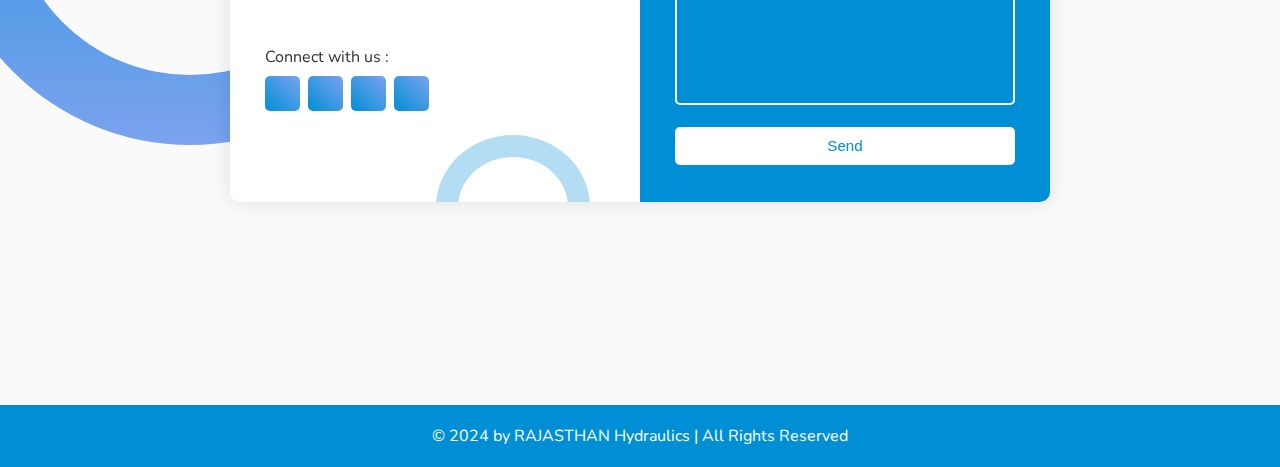
==== commit ba93e03e: "Update index.html" ====
--- a/index.html
+++ b/index.html
@@ -3,6 +3,13 @@
 <head>
     <meta charset="UTF-8">
     <meta name="viewport" content="width=device-width, initial-scale=1.0">
+    
+    <!-- meta tags to increase SEO on google -->
+    <meta name="description" content="Rajasthan Hydraulics - Your one-stop shop for all hydraulic solutions. We offer a wide range of products and services to meet your industrial needs.">
+    <meta name="keywords" content="Rajasthan Hydraulics, hydraulic solutions, industrial products, hydraulic services, power pack, valve, hydraulic, pump, hydraulic pump, hydraulic cylinder, cylinder">
+    <meta name="author" content="Rajasthan Hydraulics">
+
+    <!-- title of website -->
     <title>Rajasthan Hydraulics</title>
 
     <!-- browser icon -->
@@ -126,47 +133,132 @@
         </div>
      </div>
 
-     <!-- product section -->
+    <!-- new product section  -->
     <div class="product-section" id="product-section">
-        <h1>Our Products</h1>
-        <div class="product-display">
-            <div class="product-display-text">
-                <h2>40 litre valve with one liver</h2>
-                <p>Lorem ipsum dolor, sit amet consectetur adipisicing elit. Eos doloremque officia quos repellat illum harum laboriosam illo ad aliquam? Atque explicabo consectetur repellendus similique voluptatem inventore laboriosam illum nulla recusandae.</p>
-                <button>Send Enquiry</button>
-            </div>
-            <div class="product-display-img">
-                <img id="display-img" src="images/product1.jpg" alt="40 litre valve with one liver">
-            </div>
-        </div>
-        <div class="product-list">
-            <div class="product">
-                <img class="img" id="img1" src="images/product1.jpg" alt="40 litre valve with one liver">
-                <h2>SD4/1</h2>
-            </div>
-            <div class="product">
-                <img class="img" id="img2" src="images/product2.jpg" alt="40 litre valve with one liver">
-                <h2>SD5/3</h2>
-            </div>
-            <div class="product">
-                <img class="img" id="img3" src="images/product3.jpg" alt="40 litre valve with one liver">
-                <h2>SD5/3</h2>
-            </div>
-            <div class="product">
-                <img  class="img" id="img4" src="images/product4.jpg" alt="40 litre valve with one liver">
-                <h2>SD5/3</h2>
-            </div>
-            <div class="product">
-                <img  class="img" id="img5" src="images/product1.jpg" alt="40 litre valve with one liver">
-                <h2>SD5/3</h2>
-            </div>
-            <div class="product">
-                <img  class="img" id="img6" src="images/product2.jpg" alt="40 litre valve with one liver">
-                <h2>SD5/3</h2>
+        <img class="product-section-heading" src="images/our-products.svg" alt="Our Products Heading">
+        <div class="product-container">
+            <div class="product" data="images/1.png">
+                <div class="product-img">
+                    <img src="images/1.png" alt="Product1">
+                </div>
+                <div class="product-name">
+                    <p>
+                        SD4/3 Walvoil Valve
+                    </p>
+                </div>
+            </div>
+            <div class="product" data="images/2.png">
+                <div class="product-img">
+                    <img src="images/2.png" alt="Product2">
+                </div>
+                <div class="product-name">
+                    <p>
+                        SD4/3 Walvoil Valve
+                    </p>
+                </div>
+            </div>
+            <div class="product" data="images/3.png">
+                <div class="product-img">
+                    <img src="images/3.png" alt="Product3">
+                </div>
+                <div class="product-name">
+                    <p>
+                        SD4/3 Walvoil Valve
+                    </p>
+                </div>
+            </div>
+            <div class="product" data="images/4.png">
+                <div class="product-img">
+                    <img src="images/4.png" alt="Product4">
+                </div>
+                <div class="product-name">
+                    <p>
+                        SD4/3 Walvoil Valve
+                    </p>
+                </div>
+            </div>
+            <div class="product" data="images/5.png">
+                <div class="product-img">
+                    <img src="images/5.png" alt="Product5">
+                </div>
+                <div class="product-name">
+                    <p>
+                        SD4/3 Walvoil Valve
+                    </p>
+                </div>
+            </div>
+            <div class="product" data="images/6.png">
+                <div class="product-img">
+                    <img src="images/6.png" alt="Product6">
+                </div>
+                <div class="product-name">
+                    <p>
+                        SD4/3 Walvoil Valve
+                    </p>
+                </div>
+            </div>
+            <div class="product" data="images/7.png">
+                <div class="product-img">
+                    <img src="images/7.png" alt="Product7">
+                </div>
+                <div class="product-name">
+                    <p>
+                        SD4/3 Walvoil Valve
+                    </p>
+                </div>
+            </div>
+            <div class="product" data="images/8.png">
+                <div class="product-img">
+                    <img src="images/8.png" alt="Product8">
+                </div>
+                <div class="product-name">
+                    <p>
+                        SD4/3 Walvoil Valve
+                    </p>
+                </div>
+            </div>
+            <div class="product" data="images/9.png">
+                <div class="product-img">
+                    <img src="images/9.png" alt="Product9">
+                </div>
+                <div class="product-name">
+                    <p>
+                        SD4/3 Walvoil Valve
+                    </p>
+                </div>
+            </div>
+            <div class="product" data="images/10.png">
+                <div class="product-img">
+                    <img src="images/10.png" alt="Product10">
+                </div>
+                <div class="product-name">
+                    <p>
+                        SD4/3 Walvoil Valve
+                    </p>
+                </div>
             </div>
         </div>
     </div>
     
+    <!-- product display container (when we click on a product this will open)  -->
+    <div class="product-display-container">
+        <i class="material-icons display-close-icon">close</i>
+        <div class="product-display-img">
+            <img id="product-display-img" src="images/1.png" alt="product-1 display">
+        </div>
+        <div class="product-display-info">
+            <h2>SD4/1 Walvoil Valve</h2>
+            <p>Monoblock one-section valve</p>
+            <p>Available only in one‑section configuration, the SD4 valve is normally used in Wood Splitter, small Dumpers, small‑sized Tractors and Workshop Presses. Compact size, robust construction and low cost are the main features of this valve.</p>
+            <p>- No check valve</p>
+            <p>- Manual, electric on/off and pneumatic controls.</p>
+            <p><b>Nominal Flow Rating l/min - (US gpm): 45 (12)</b></p>
+            <p><b>Max. Pressure bar - (psi): 250 (3600)</b></p>
+            <p><b>Number of Sections: 1</b></p>
+            <button class="send-enquiry-btn">Send Enquiry</button>
+        </div>
+    </div>
+
     <!-- contact section -->
     <div class="container" id="contact-section">
         <span class="big-circle"></span>
@@ -283,11 +375,15 @@
             }
         }
 
-        // for product display
+        // for new product display
         $(document).ready(function(){
-            $(".img").click(function(){
-                $("#display-img").css({"display": "none"});
-                $("#display-img").attr("src", $(this).attr("src")).fadeIn(2000);
+            $(".product").click(function(){
+                $(".product-display-container").css("display", "flex");
+                $("#product-display-img").attr("src", $(this).attr("data"));
+            });
+
+            $(".display-close-icon").click(function(){
+                $(".product-display-container").css("display", "none");
             });
         });
 
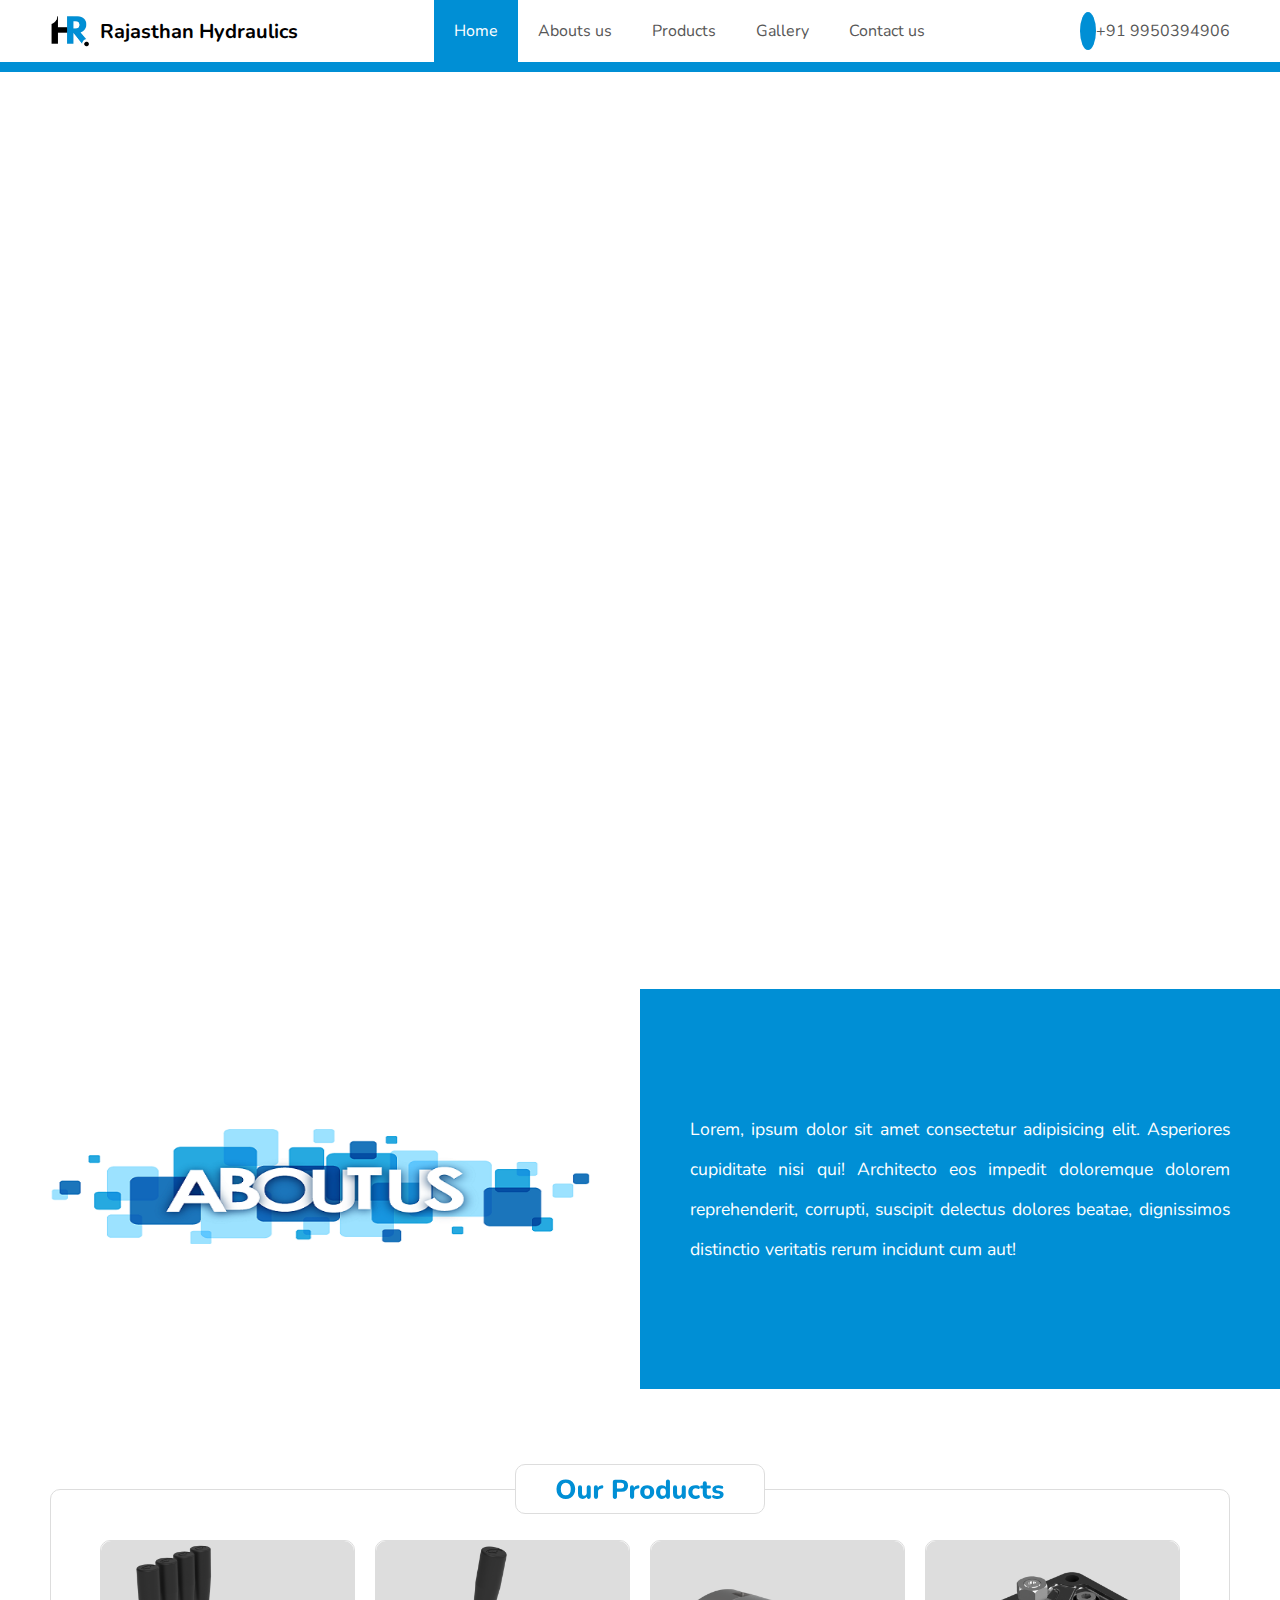
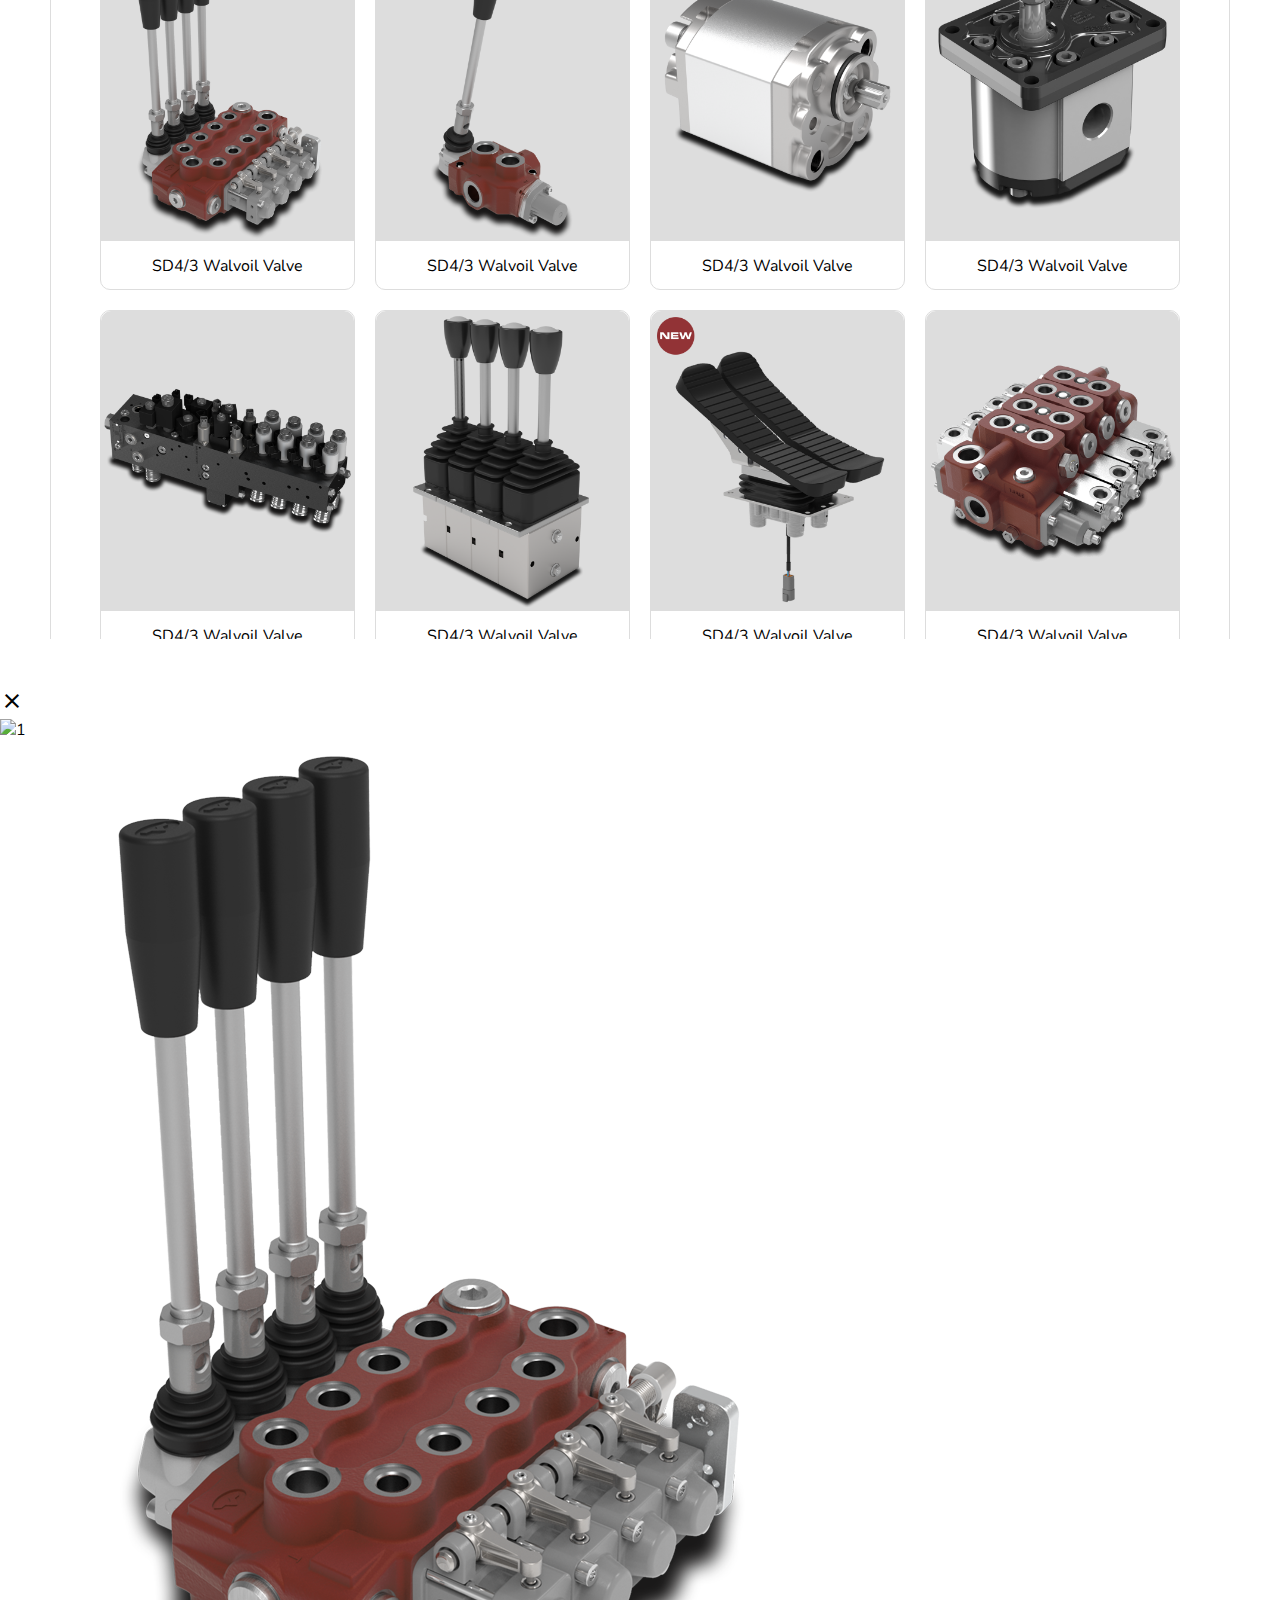
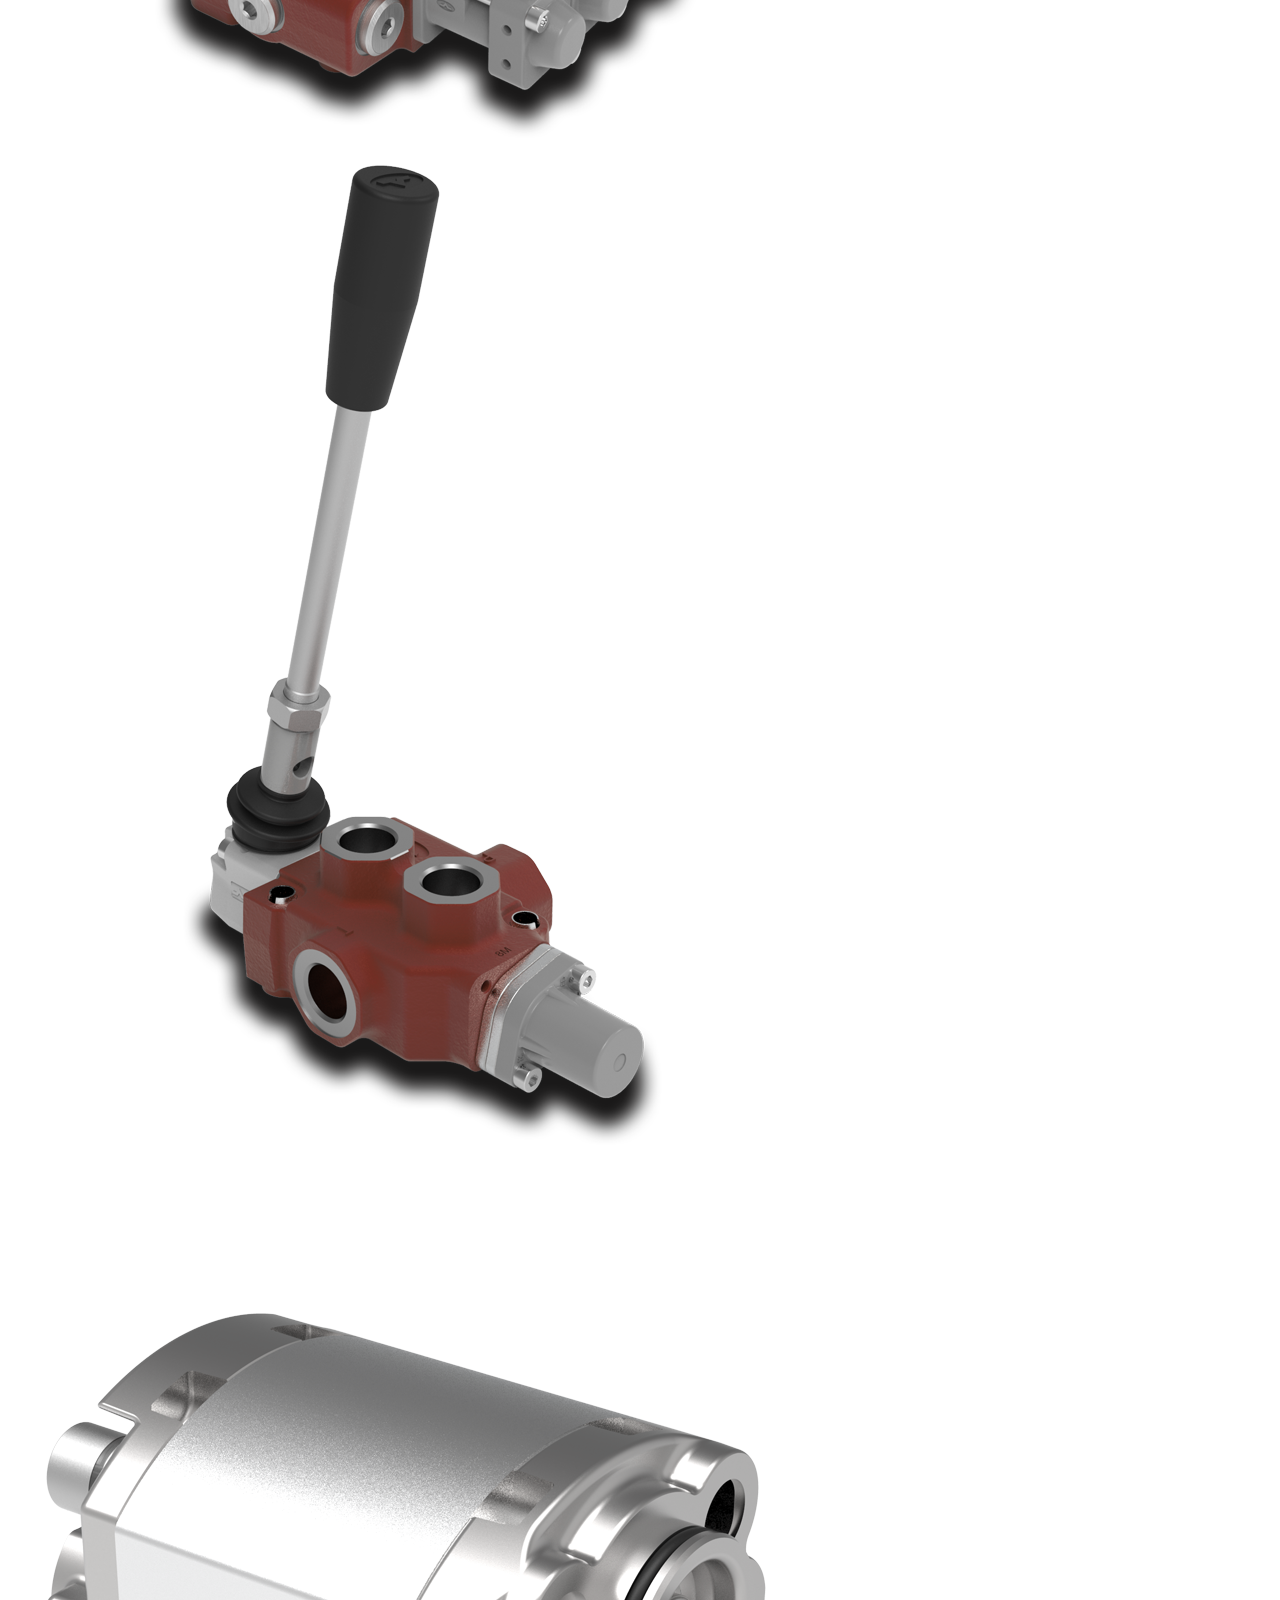
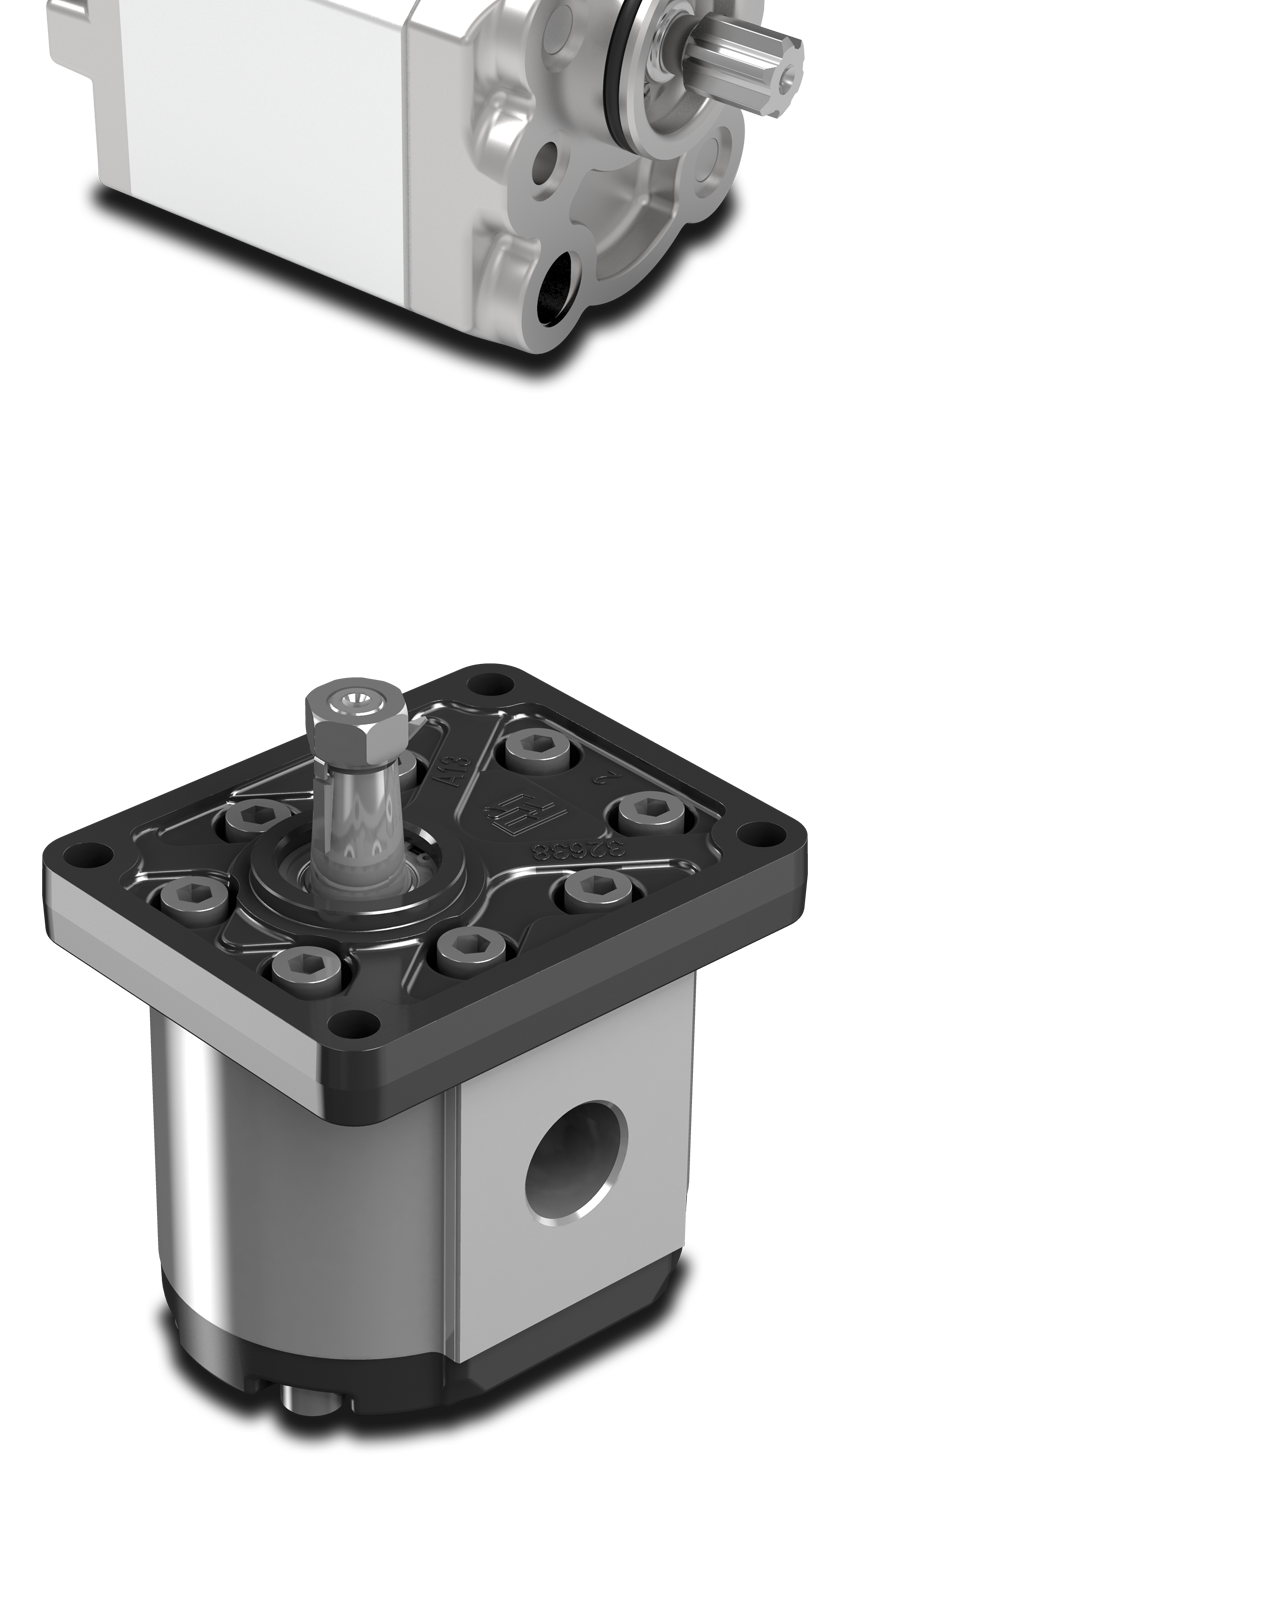
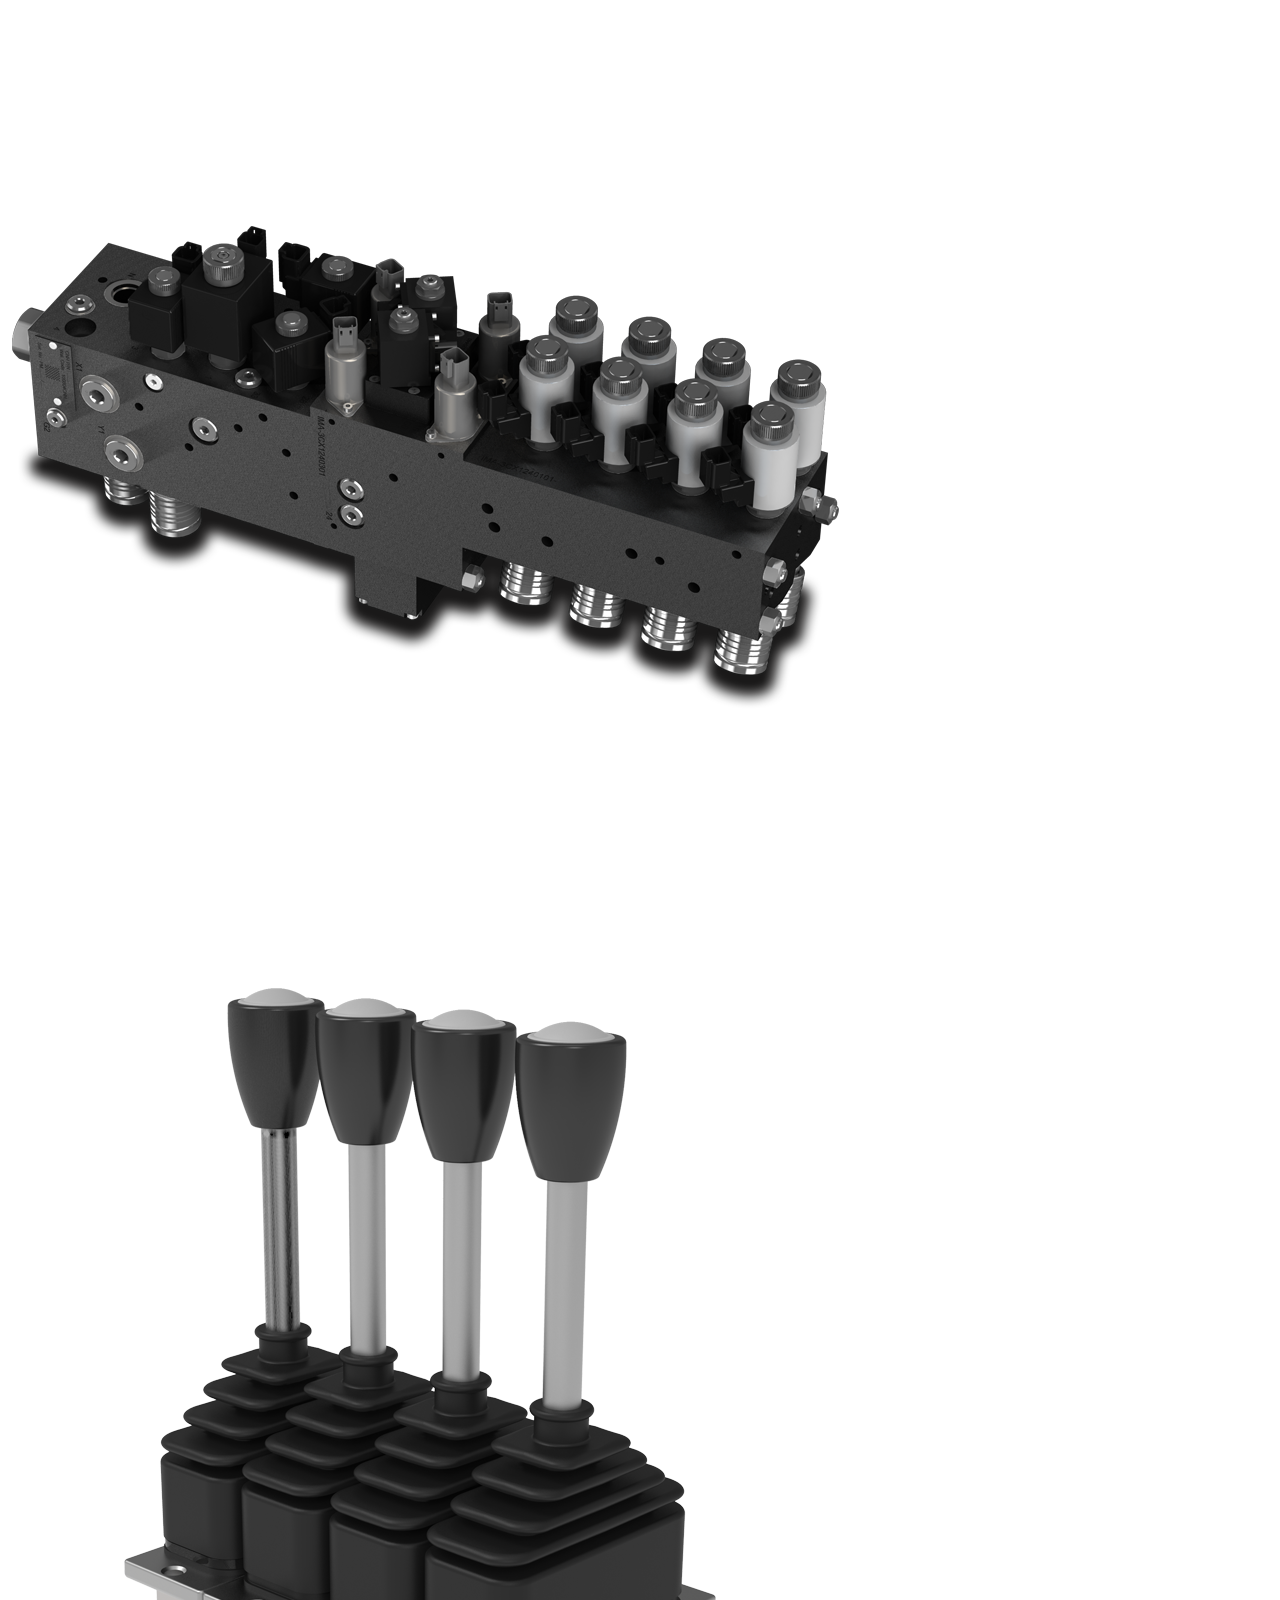
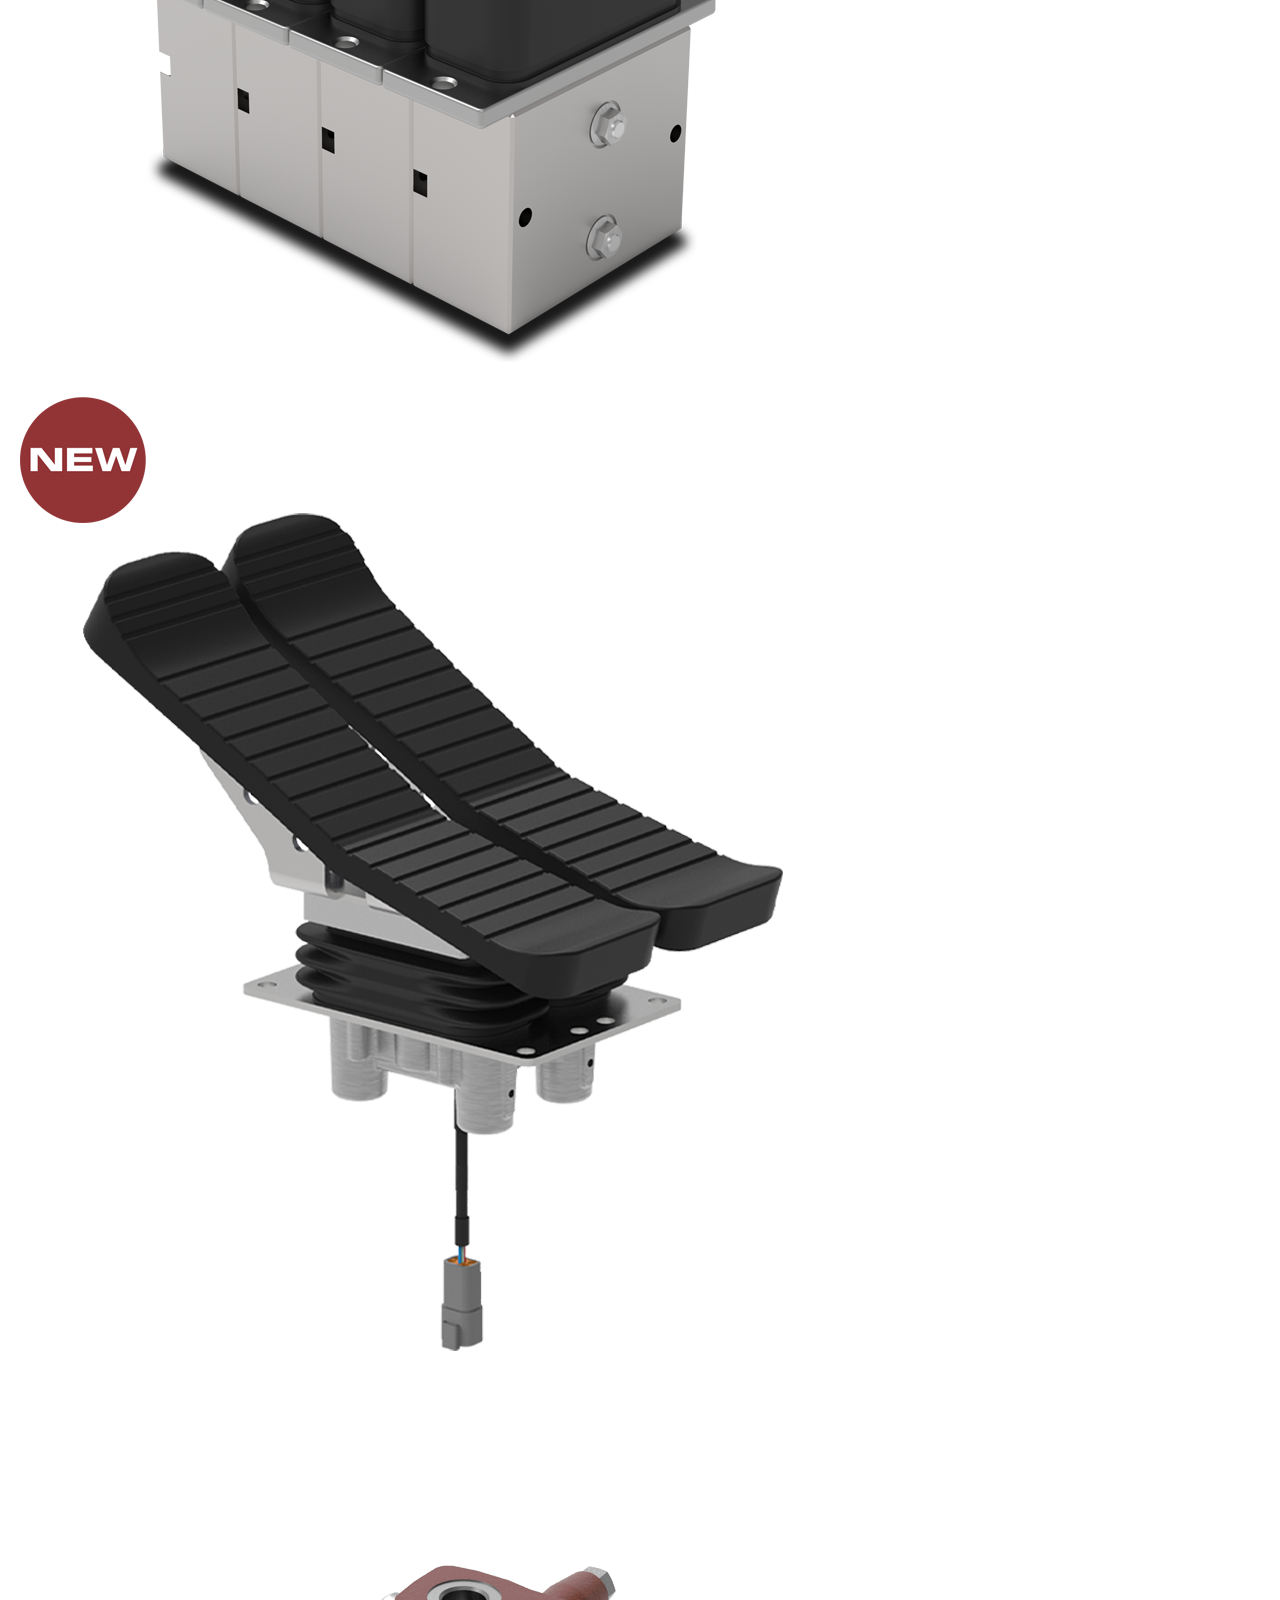
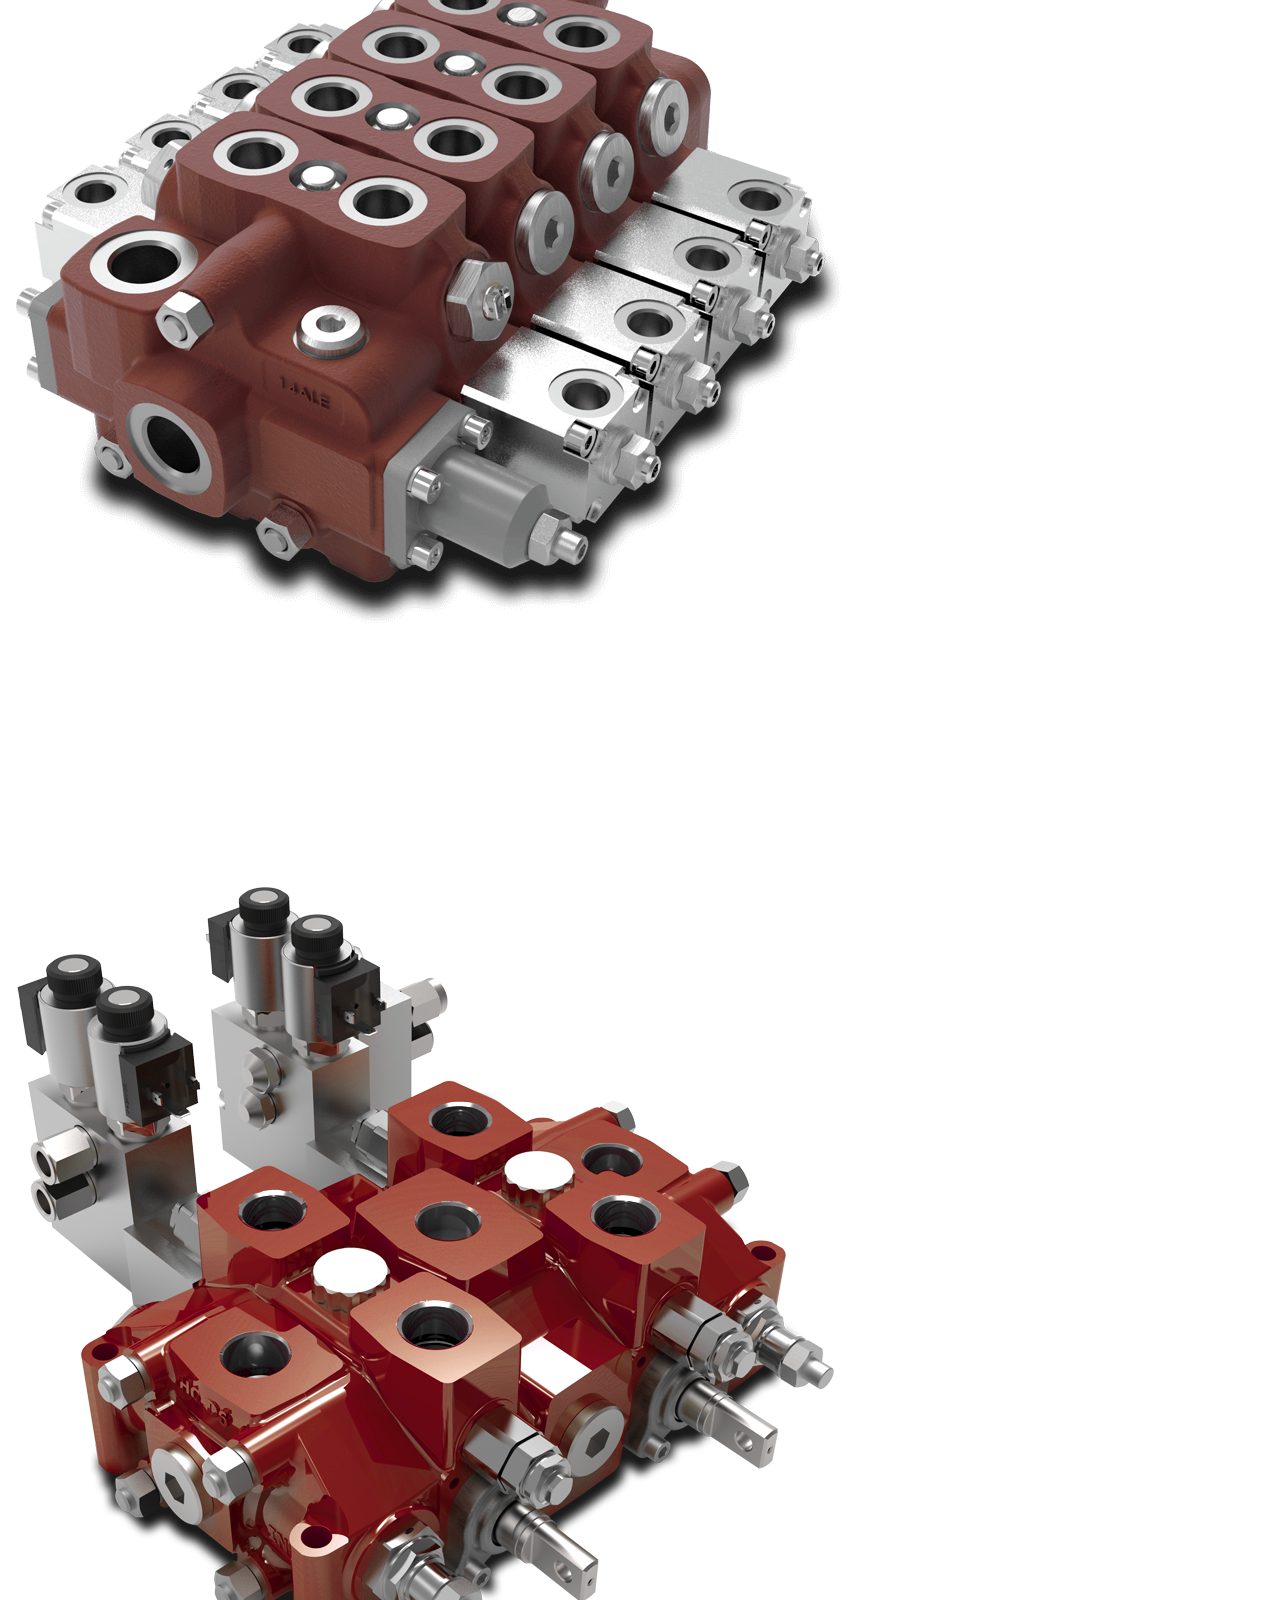
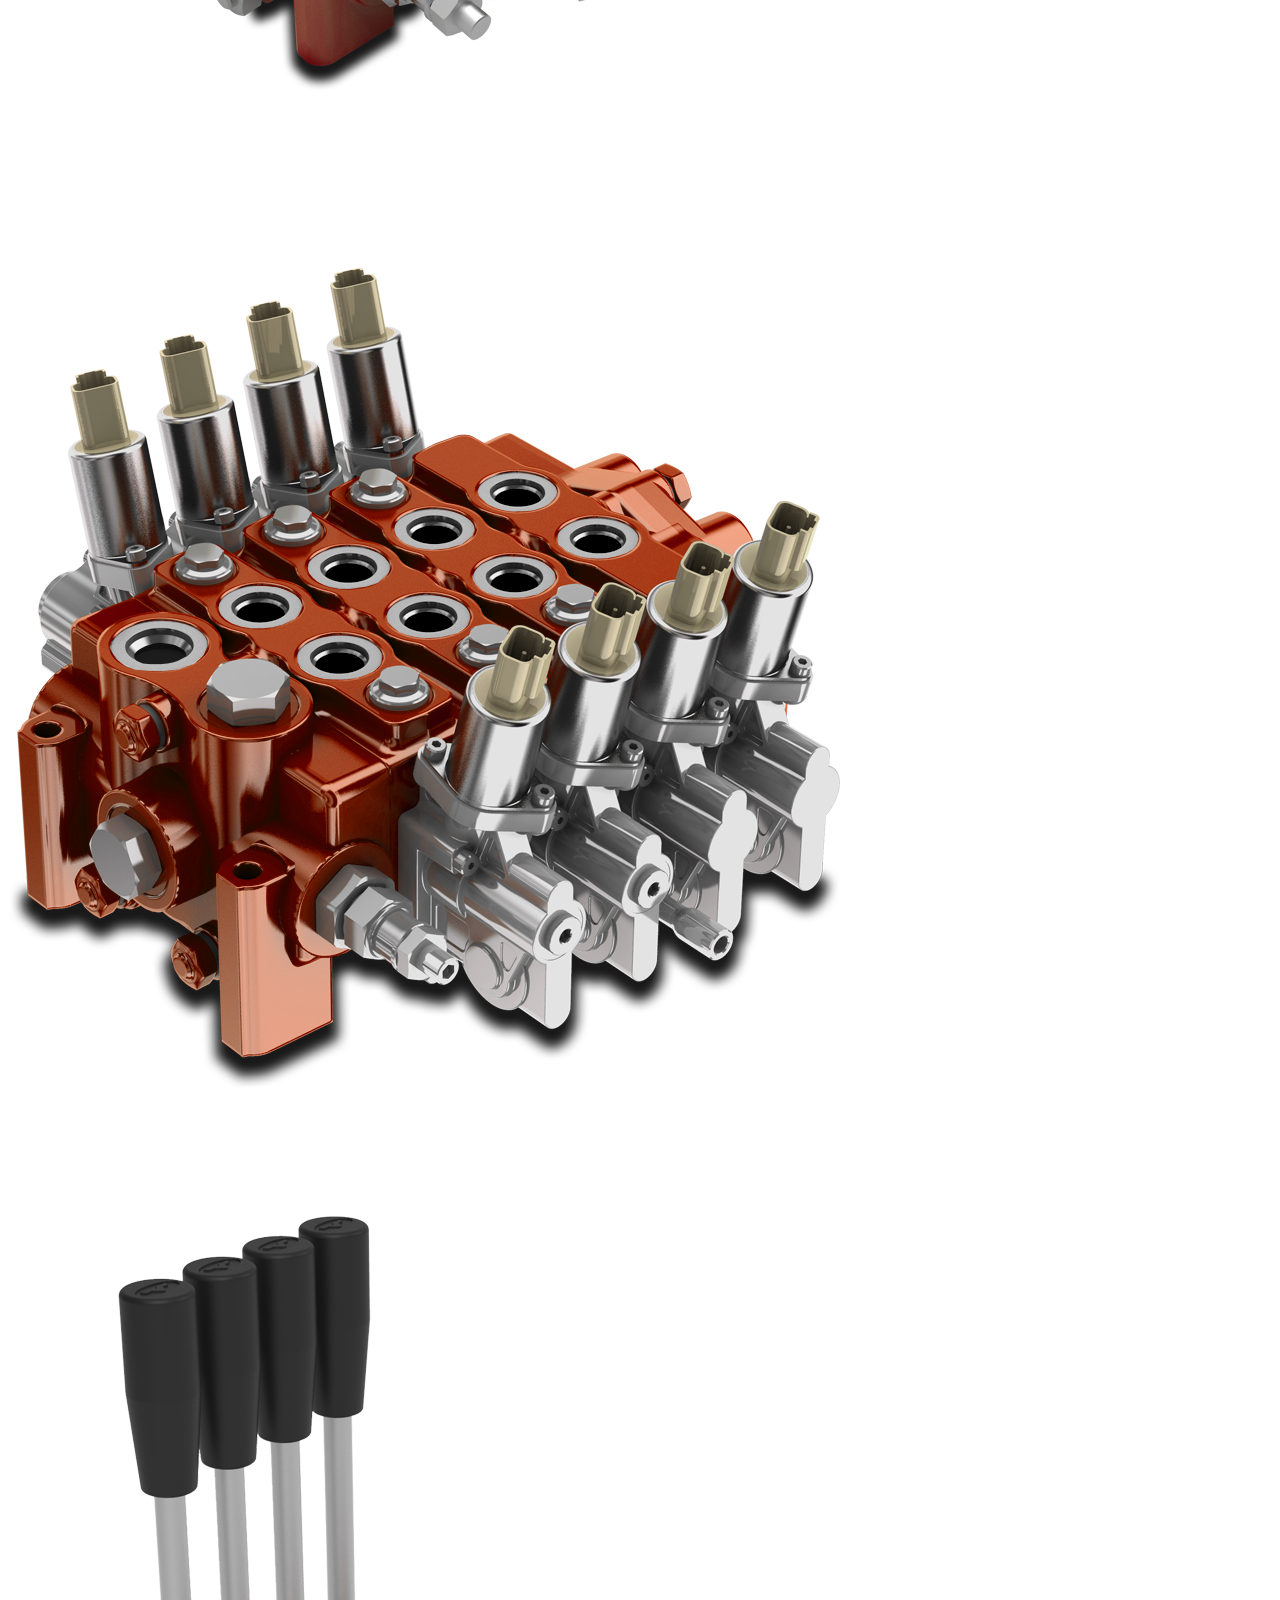
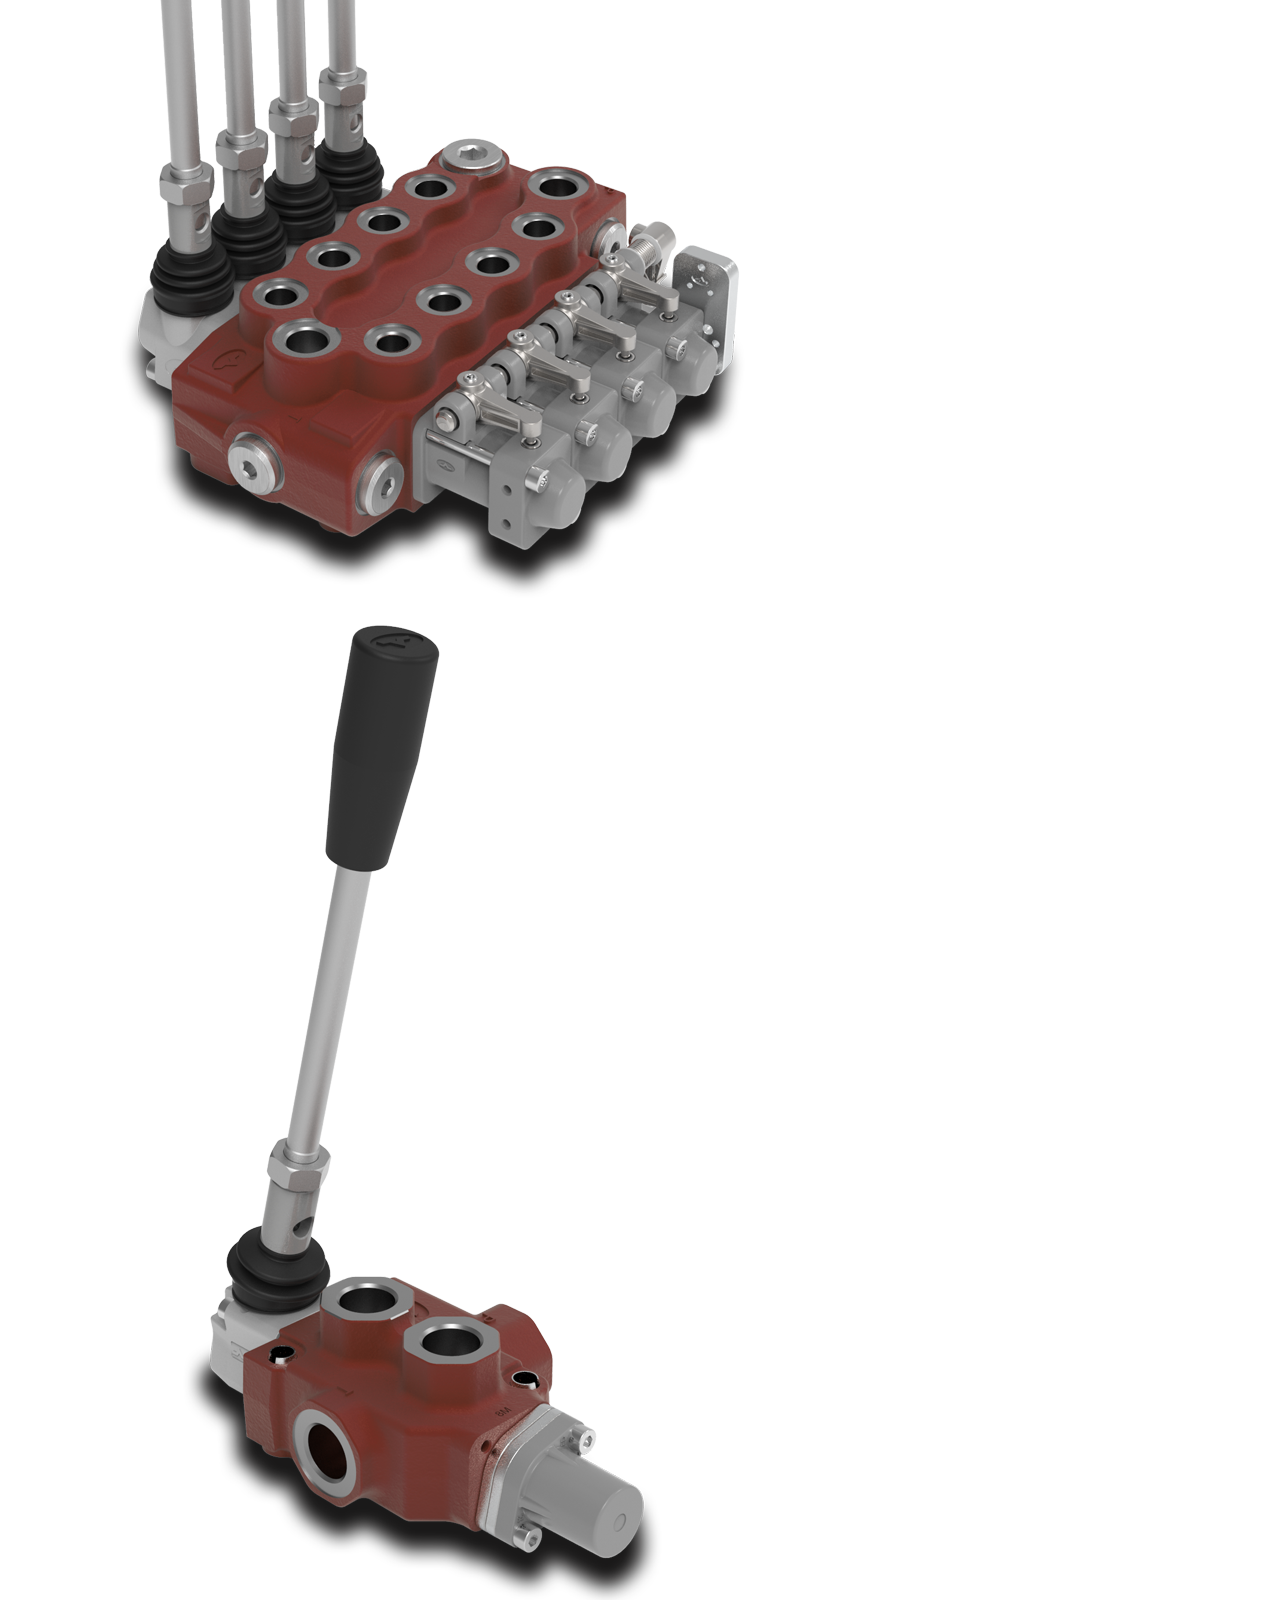
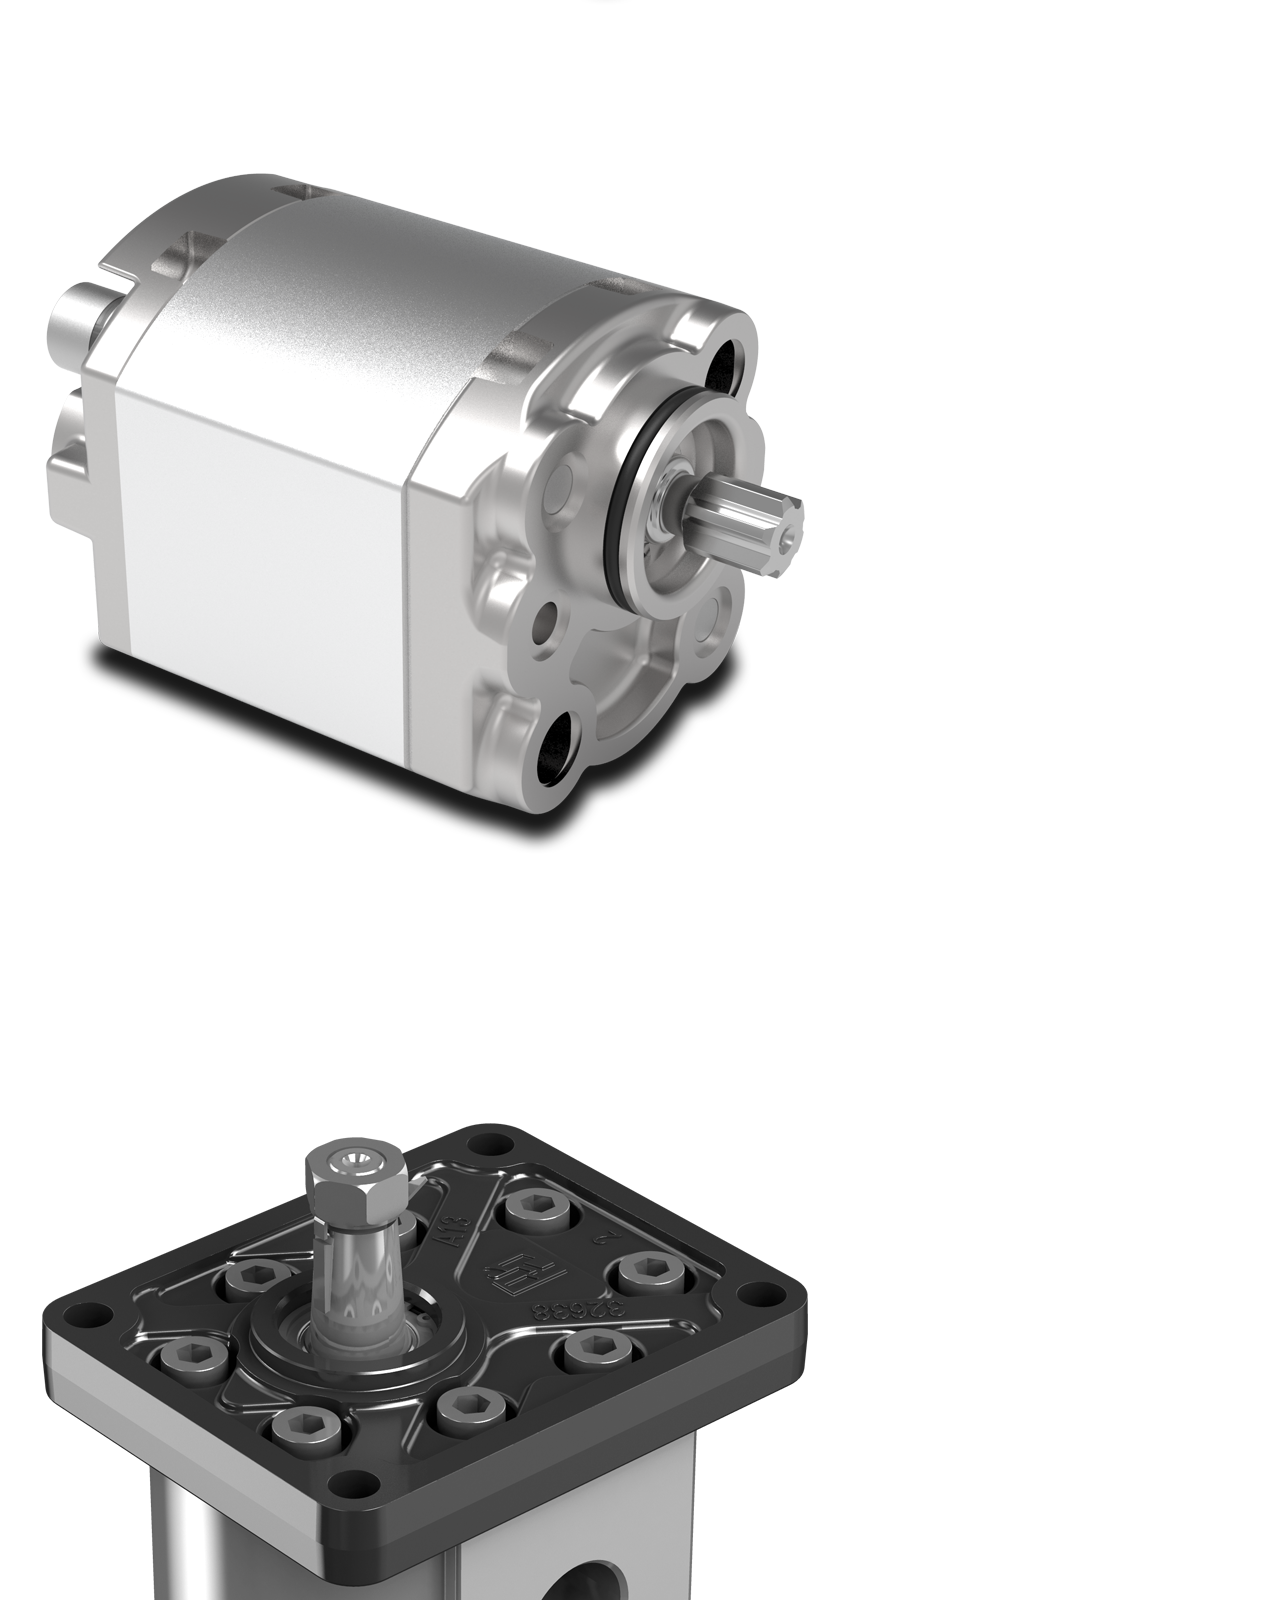
==== commit 88f84f5c: "Update index.html" ====
--- a/index.html
+++ b/index.html
@@ -51,7 +51,7 @@
             <a href="#welcome-section">Home</a>
             <a href="#about-section">Abouts us</a>
             <a href="#product-section">Products</a>
-            <a href="#">Gallery</a>
+            <a id="gallery-section" href="#">Gallery</a>
             <a href="#contact-section">Contact us</a>
         </div>
         
@@ -70,7 +70,7 @@
         <a href="#welcome-section" onclick="hideNavebar()">Home</a>
         <a href="#about-section" onclick="hideNavebar()">Abouts us</a>
         <a href="#product-section" onclick="hideNavebar()">Products</a>
-        <a href="#" onclick="hideNavebar()">Gallery</a>
+        <a href="#" id="gallery-section-mobile" onclick="hideNavebar()">Gallery</a>
         <a href="#contact-section" onclick="hideNavebar()">Contact us</a>
         <a href="tel:+919950394906" onclick="hideNavebar()" class="phone-mobile">
             <i class="fas fa-phone-alt"></i>
@@ -117,7 +117,7 @@
                     <li>Scissor lift - Ac power pack for scissor lift.</li>
                 </ul>
             </div>
-            <button class="anim" onclick="displayLearnMore()">Learn More</button>
+            <button id="learn-more-btn" class="anim" onclick="displayLearnMore()">Learn More</button>
         </div>
     </div>
 
@@ -256,6 +256,46 @@
             <p><b>Max. Pressure bar - (psi): 250 (3600)</b></p>
             <p><b>Number of Sections: 1</b></p>
             <button class="send-enquiry-btn">Send Enquiry</button>
+        </div>
+    </div>
+
+    <!-- image gallery -->
+    <div class="image-gallery-container">
+        <i class="material-icons close-image-gallery">close</i>
+        <div class="gallery">
+            <img class="gallery-image" src="" alt="1">
+        </div>
+        <div class="small-images">
+            <img class="img" id="img1" src="images/1.png" alt="1">
+            <img class="img" id="img2" src="images/2.png" alt="2">
+            <img class="img" id="img3" src="images/3.png" alt="3">
+            <img class="img" id="img4" src="images/4.png" alt="4">
+            <img class="img" id="img4" src="images/5.png" alt="5">
+            <img class="img" id="img4" src="images/6.png" alt="6">
+            <img class="img" id="img4" src="images/7.png" alt="7">
+            <img class="img" id="img4" src="images/8.png" alt="8">
+            <img class="img" id="img4" src="images/9.png" alt="9">
+            <img class="img" id="img4" src="images/10.png" alt="10">
+            <img class="img" id="img1" src="images/1.png" alt="1">
+            <img class="img" id="img2" src="images/2.png" alt="2">
+            <img class="img" id="img3" src="images/3.png" alt="3">
+            <img class="img" id="img4" src="images/4.png" alt="4">
+            <img class="img" id="img4" src="images/5.png" alt="5">
+            <img class="img" id="img4" src="images/6.png" alt="6">
+            <img class="img" id="img4" src="images/7.png" alt="7">
+            <img class="img" id="img4" src="images/8.png" alt="8">
+            <img class="img" id="img4" src="images/9.png" alt="9">
+            <img class="img" id="img4" src="images/10.png" alt="10">
+            <img class="img" id="img1" src="images/1.png" alt="1">
+            <img class="img" id="img2" src="images/2.png" alt="2">
+            <img class="img" id="img3" src="images/3.png" alt="3">
+            <img class="img" id="img4" src="images/4.png" alt="4">
+            <img class="img" id="img4" src="images/5.png" alt="5">
+            <img class="img" id="img4" src="images/6.png" alt="6">
+            <img class="img" id="img4" src="images/7.png" alt="7">
+            <img class="img" id="img4" src="images/8.png" alt="8">
+            <img class="img" id="img4" src="images/9.png" alt="9">
+            <img class="img" id="img4" src="images/10.png" alt="10">
         </div>
     </div>
 
@@ -361,22 +401,25 @@
         function hideNavebar(){
             var displayNavbar = document.getElementById("navbar-for-mobile");
             displayNavbar.style.display = "none";
-            document.getElementById("navbar-iocn").innerHTML = "menu";
+            document.getElementById("navbar-icon").innerHTML = "menu";
         }
 
         // display learnmore of welcome section
         function displayLearnMore(){
             var displayLearnMore = document.getElementById("field-of-activity");
+            var learnMoreBtn = document.getElementById("learn-more-btn");
             if (displayLearnMore.style.display == "none"){
                 displayLearnMore.style.display = "block";
+                learnMoreBtn.innerHTML = "Learn Less";
             }
             else{
                 displayLearnMore.style.display = "none";
+                learnMoreBtn.innerHTML = "Learn More";
             }
         }
-
-        // for new product display
-        $(document).ready(function(){
+        
+        $(document).ready(function() {
+            // for new product display
             $(".product").click(function(){
                 $(".product-display-container").css("display", "flex");
                 $("#product-display-img").attr("src", $(this).attr("data"));
@@ -385,10 +428,8 @@
             $(".display-close-icon").click(function(){
                 $(".product-display-container").css("display", "none");
             });
-        });
-
-        // hide header jquery when scroll
-        $(document).ready(function() {
+
+            // hide header jquery when scroll
             var lastScrollTop = 0;
             $(window).scroll(function() {
                 var currentScrollTop = $(this).scrollTop();
@@ -401,6 +442,25 @@
                 }
                 lastScrollTop = currentScrollTop;
             });
+
+            // image gallery
+            $("#gallery-section").click(function(){
+                $(".image-gallery-container").show(1000);
+            });
+            $("#gallery-section-mobile").click(function(){
+                $(".image-gallery-container").show(1000);
+            });
+            $(".img").click(function(){
+                $(".gallery").css("background-image", "none");
+                $(".gallery-image").css("display", "block");
+                $(".gallery-image").hide();
+                $(".gallery-image").attr("src", $(this).attr("src")).show(500);
+                // $(".gallery-image").addClass("gallery-image-css");
+            });
+
+            $(".close-image-gallery").click(function(){
+                $('.image-gallery-container').hide(1000);
+            });
         });
 
         // contact section
--- a/styles.css
+++ b/styles.css
@@ -37,7 +37,7 @@
     position: sticky;
     top: 0;
     transition: top 1s;
-    z-index: 100;
+    z-index: 1001;
 }
 
 .logo{
@@ -165,7 +165,7 @@
 }
 
 .welcome-section-text button.anim{
-    animation-delay: 2s;
+    animation-delay: 2.5s;
 }
 
 .field-of-activity{
@@ -209,114 +209,149 @@
 }
 
 
-/* product section */
-.product-section{
+/* --------------------------- */
+/* new product section */
+/* --------------------------- */
+.product-section {
+    position: relative;
+    width: 100%;
+    max-height: 800px;
+    background: white;
+    padding: 50px;
     display: flex;
     flex-direction: column;
-    box-shadow: 0 0 20px rgba(0, 0, 0, 0.1);
-    margin: 50px;
-}
-
-.product-section h1{
-    font-size: 2rem;
-    text-align: center;
-    font-weight: 900;
-    color: var(--blue);
-    margin-top: 10px;
-    margin-bottom: 20px;
-}
-
-.product-display{
+    align-items: center;
+    margin-top: 50px;
+    margin-bottom: 50px;
+    overflow: auto;
+}
+
+img.product-section-heading {
+    position: absolute;
+    top: 25px;
+    width: 250px;
+    height: 50px;
+    border: 1px solid #ddd;
+    border-radius: 10px;
+    background: white;
+}
+
+.product-container {
     display: flex;
     flex-direction: row;
-    background-color: var(--white);
+    flex-wrap: wrap;
+    border: 1px solid #ddd;
+    border-radius: 10px;
+    padding: 50px 30px;
+    justify-content: center;
+    gap: 20px;
+}
+
+.product {
+    width: 255px;
+    height: 350px;
+    border: 1px solid #ddd;
+    border-radius: 10px;
+    cursor: pointer;
+}
+
+.product-img {
     width: 100%;
-    margin-top: 20px;
+    height: 300px;
+    border-bottom: 1px solid #ddd;
+    background: #ddd;
+    border-radius: 10px 10px 0 0;
+}
+
+.product-img img {
+    width: 100%;
+    height: 100%;
+
+}
+
+.product-name {
+    display: flex;
+    flex-direction: row;
     justify-content: center;
-}
-
-.product-display-text{
-    width: 400px;
-    height: 400px;
-    height: inherit;
-    background-color: var(--white);
-    padding: 40px;
+    align-items: center;
+    height: 49px;
+    background: transparent;
+    border-radius: 0 0 10px 10px;
+}
+
+/* product display container */
+.product-display-container {
+    position: fixed;
+    left: 0;
+    top: 0;
+    width: 100%;
+    height: 100vh;
+    background: rgba(0, 0, 0, 0.8);
+    z-index: 1002;
+    display: none;
+    flex-direction: row;
+    justify-content: center;
+    align-items: center;
+}
+
+.display-close-icon {
+    position: absolute;
+    top: 20px;
+    right: 20px;
+    color: white;
+    cursor: pointer;
+}
+
+.display-close-icon:hover {
+    background: red;
+    border-radius: 3px;
+}
+
+.product-display-img{
+    max-width: 425px;
+    max-height: 500px;
+    background:#ddd;
+    border: 1px solid #ddd;
+}
+
+.product-display-img img {
+    width: 100%;
+    height: 100%;
+    object-fit: cover;
+}
+
+.product-display-info{
+    width: 425px;
+    height: 500px;
+    background: white;
+    border: 1px solid #ddd;
     display: flex;
     flex-direction: column;
     gap: 20px;
-}
-
-.product-display-text h2{
-    font-size: 1.2rem;
-    color: var(--black);
-}
-
-.product-display-text p{
-    padding-left: 20px;
-    font-size: 1rem;
-    color: var(--gray);
-    line-height: 30px;
-}
-
-.product-display-text button{
+    padding: 40px;
+    overflow: auto;
+}
+
+.product-display-info h2 {
+    color: #008fd5;
+}
+
+.product-display-info p {
+    text-align: justify;
+    padding-left: 10px;
+}
+
+.send-enquiry-btn {
     padding: 10px 20px;
-    background: var(--blue);
-    color: var(--white);
     border: 0;
-    cursor: pointer;
-}
-
-.product-display-img{
-    width: 400px;
-    height: 400px;
-    background: var(--blue);
-    padding: 20px;
-}
-
-.product-display-img img{
-    width: 360px;
-    height: 360px;
-    object-fit: fill;
-}
-
-.product-list{
-    display: flex;
-    flex-direction: row;
-    padding: 10px 0;
-    background: var(--white);
-    margin: 20px 50px;
-    border-radius: 10px;
-    gap: 20px;
-    justify-content: center;
-}
-
-.product{
-    display: flex;
-    flex-direction: column;
-    background: var(--blue);
-    justify-content: center;
-    align-items: center;
-    padding: 5px;
-    cursor: pointer;
-}
-
-.product:hover{
-    background: var(--darkblue);
-}
-
-.product img{
-    width: 150px;
-    height: 150px;
-    background-color: var(--blue);
-}
-
-.product h2{
-    font-size: 1rem;
-    color: var(--white);
-}
-
-
+    background: #008fd5;
+    color: white;
+    width: fit-content;
+}
+
+/* ------------------------- */
 /* contact section */
+/* ------------------------- */
 .contact-section{
     display: flex;
     flex-direction: row;
@@ -356,6 +391,7 @@
         position: sticky;
         top: 84px;
         background-color: var(--white);
+        z-index: 1001;
     }
 
     .navbar-for-mobile a{
@@ -410,36 +446,24 @@
         width: 100%;
     }
 
-    .product-display{
-        display: none;
-    }
-
-    .product-section{
-        /* margin: 0px; */
-        box-shadow: none;
-        padding-top: 250px;
-    }
-
-    .product-list{
-        margin: 0;
-        border-radius: 0;
+    .product-display-container {
         flex-direction: column;
-        box-shadow: none;
-        background-color: var(--white);
-        padding: 0 20px;
-    }
-    .product img{
-        object-fit: cover;
+    }
+    .product-display-img {
+        width: 212px;
+        width: 250px;
+    }
+    .product-display-img img {
         width: 100%;
-        height: 300px;
-        object-fit: fill;
-    }
-}
-
-
-
-
-
+        height: 100%;
+    }
+
+    .product-display-info {
+        width: 250px;
+        height: 250px;
+    }
+
+}
 
 
 body,
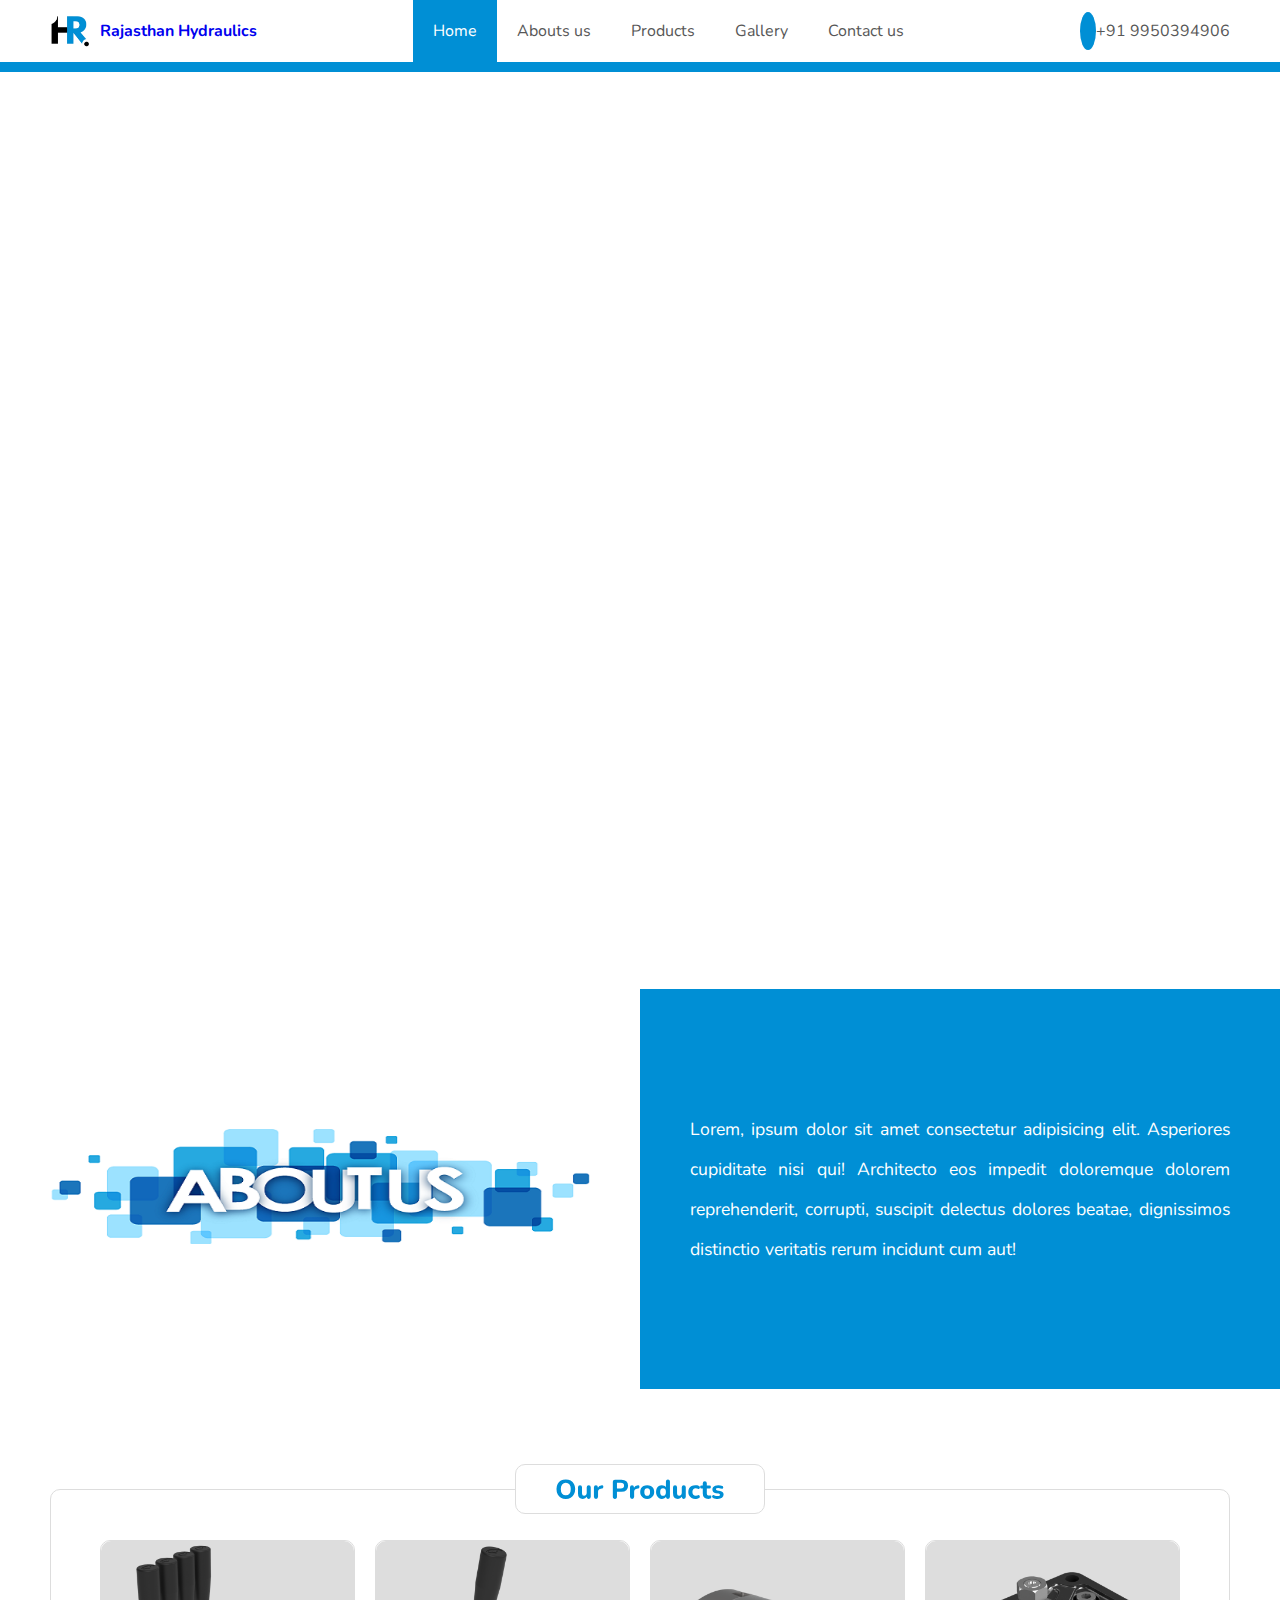
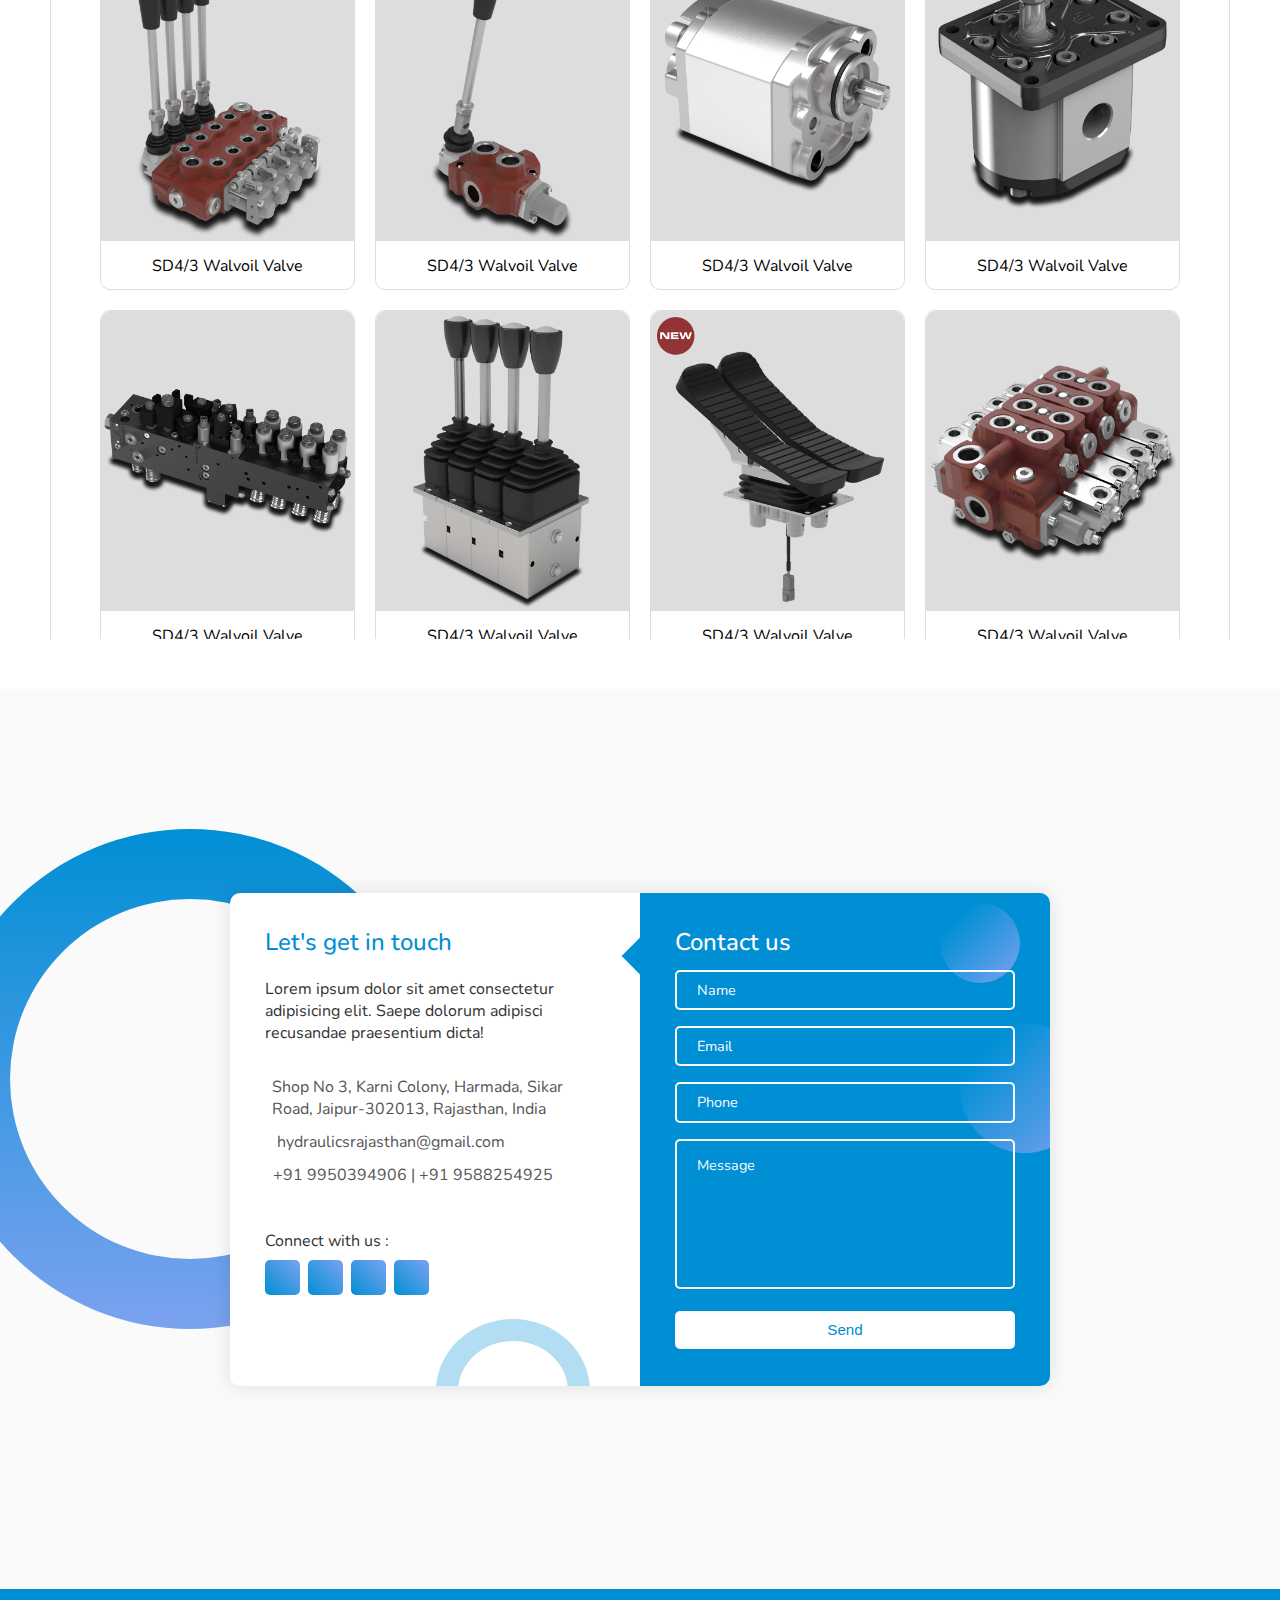
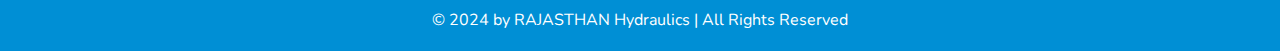
==== commit 55fd398e: "Update index.html" ====
--- a/index.html
+++ b/index.html
@@ -38,7 +38,7 @@
         <!-- logo -->
         <div class="logo">
             <img src="images/logo.png" alt="">
-            Rajasthan Hydraulics
+            <a href="#">Rajasthan Hydraulics</a>
         </div>
 
         <!-- it displays when size gets reduce or we can say for mobile devices -->
--- a/styles.css
+++ b/styles.css
@@ -348,6 +348,81 @@
     color: white;
     width: fit-content;
 }
+/* ----------------------------- */
+/* image gallery */
+/* ----------------------------- */
+.image-gallery-container {
+    position: fixed;
+    left: 0;
+    top: 0;
+    width: 100%;
+    height: 100vh;
+    background: black;
+    padding: 40px;
+    display: none;
+    flex-direction: column;
+    z-index: 5000;
+}
+
+.close-image-gallery {
+    position: absolute;
+    right: 40px;
+    top: 40px;
+    color: white;
+    background: black;
+    padding: 5px;
+    border-radius: 0 0 0 50%;
+    border: 1px solid #ddd;
+    cursor: pointer;
+    transition: all 0.5s; */
+}
+
+.close-image-gallery:hover {
+    background: red;
+    color: white;
+}
+
+.gallery {
+    width: 100%;
+    height: 85%;
+    max-height: 85%;
+    background: #ddd;
+    padding: 10px;
+    background-image: url("images/1.png");
+    background-repeat: no-repeat;
+    background-size: auto 85%;
+    background-position: center;
+    display: flex;
+    flex-direction: row;
+    justify-content: center;
+    align-items: center;
+}
+
+.gallery-image {
+    width: 100%;
+    height: 100%;
+    object-fit: contain;
+    display: none;
+}
+
+.small-images {
+    width: 100%;
+    height: 15%;
+    background: white;
+    display: flex;
+    flex-direction: row;
+    overflow-x: auto;
+    padding: 10px;
+    gap: 10px;
+    justify-content: center;
+    overflow: auto;
+}
+
+.small-images img {
+    background: #ddd;
+    padding: 5px;
+}
+
 
 /* ------------------------- */
 /* contact section */
@@ -435,6 +510,7 @@
     }
 
     .about-section{
+        height: fit-content;
         flex-direction: column;
     }
 
@@ -462,7 +538,6 @@
         width: 250px;
         height: 250px;
     }
-
 }
 
 
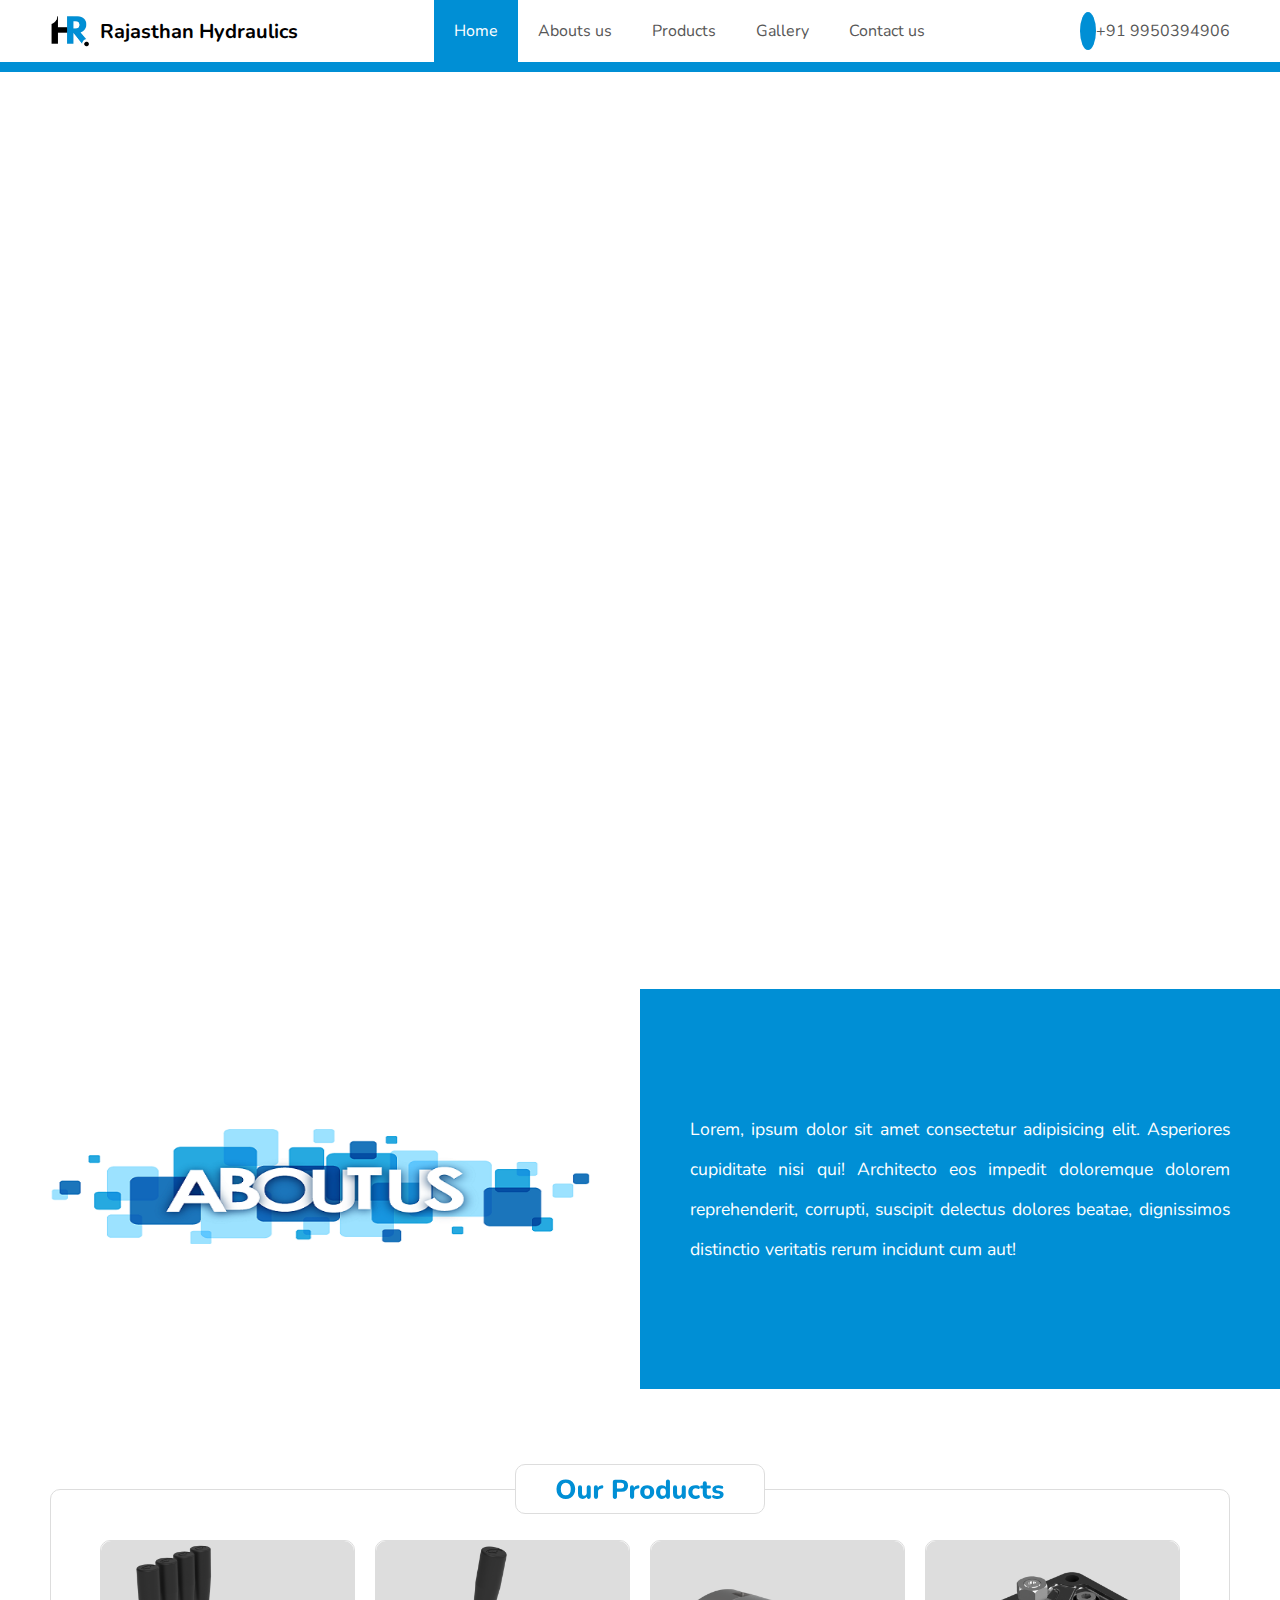
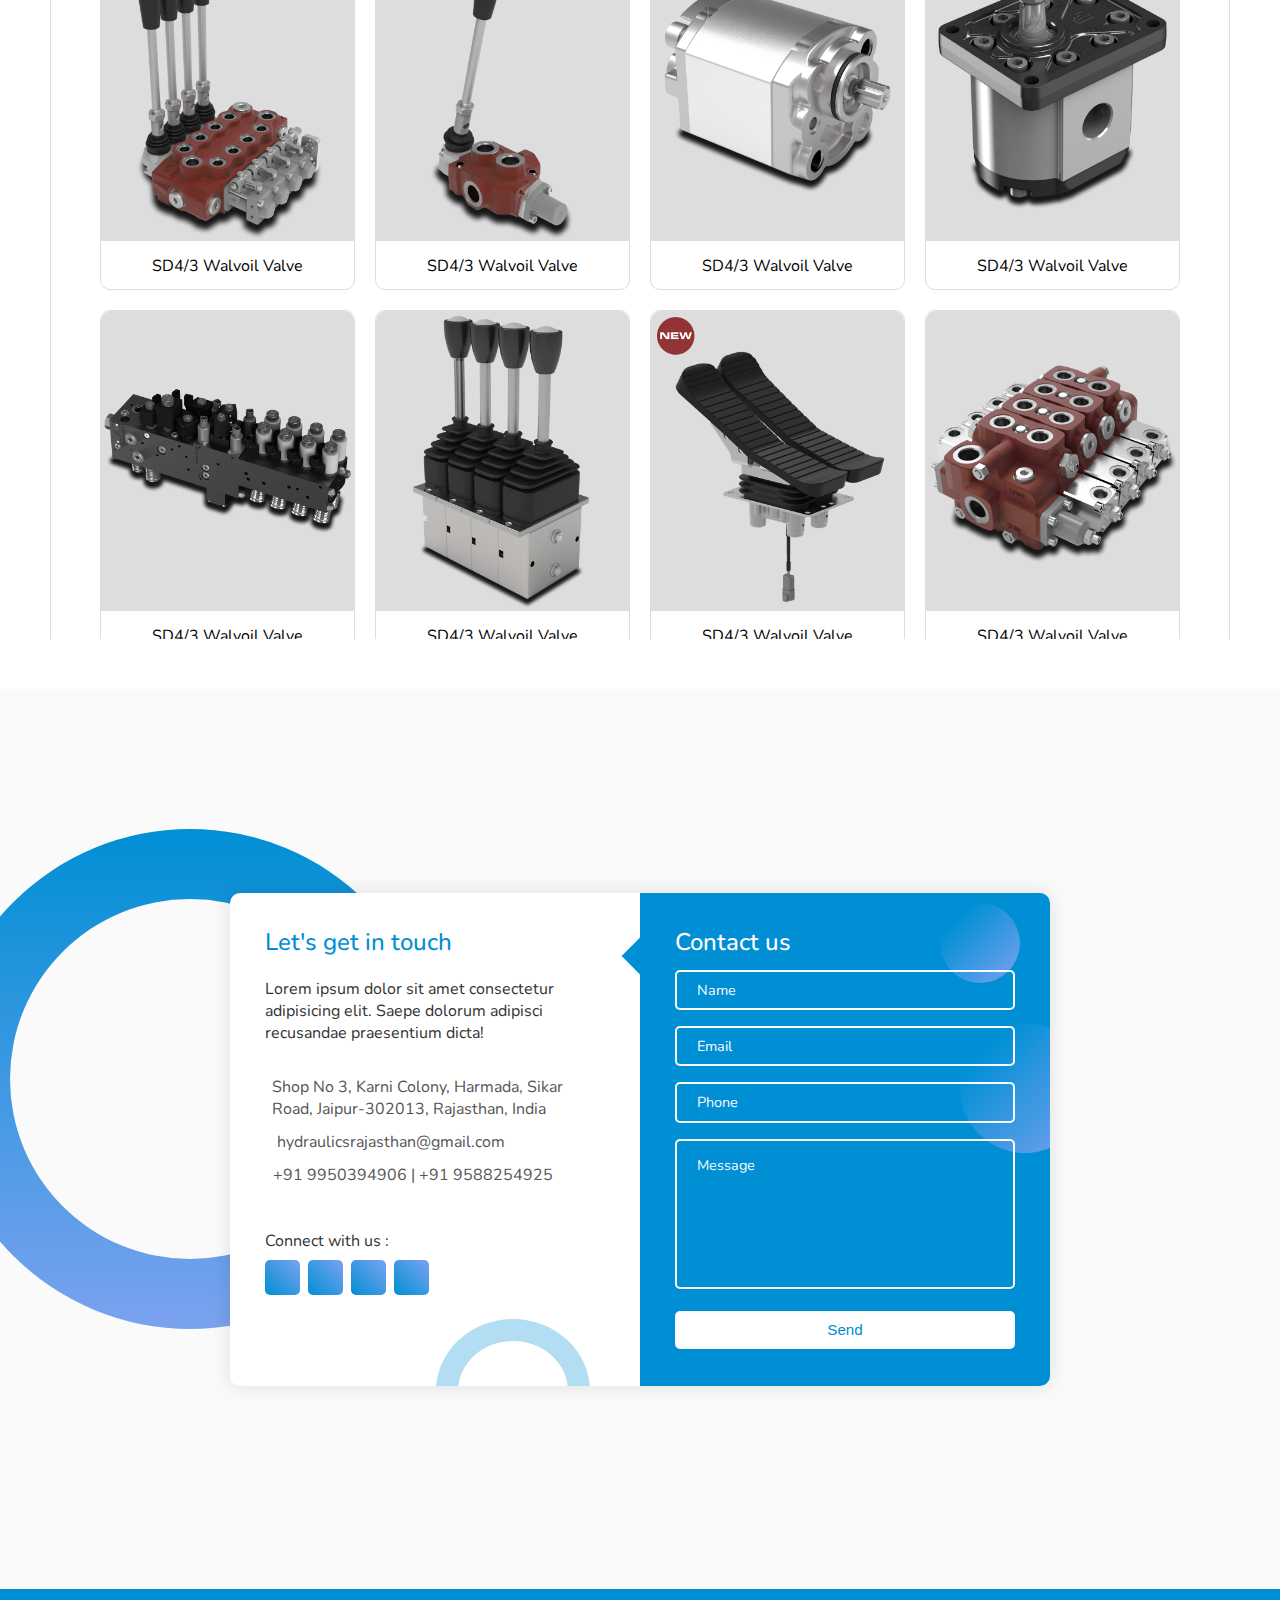
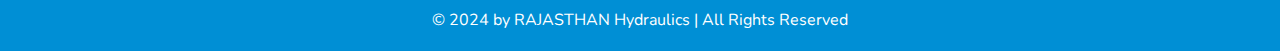
==== commit 17ee8ff1: "Update index.html" ====
--- a/index.html
+++ b/index.html
@@ -38,7 +38,7 @@
         <!-- logo -->
         <div class="logo">
             <img src="images/logo.png" alt="">
-            <a href="#">Rajasthan Hydraulics</a>
+            Rajasthan Hydraulics
         </div>
 
         <!-- it displays when size gets reduce or we can say for mobile devices -->
